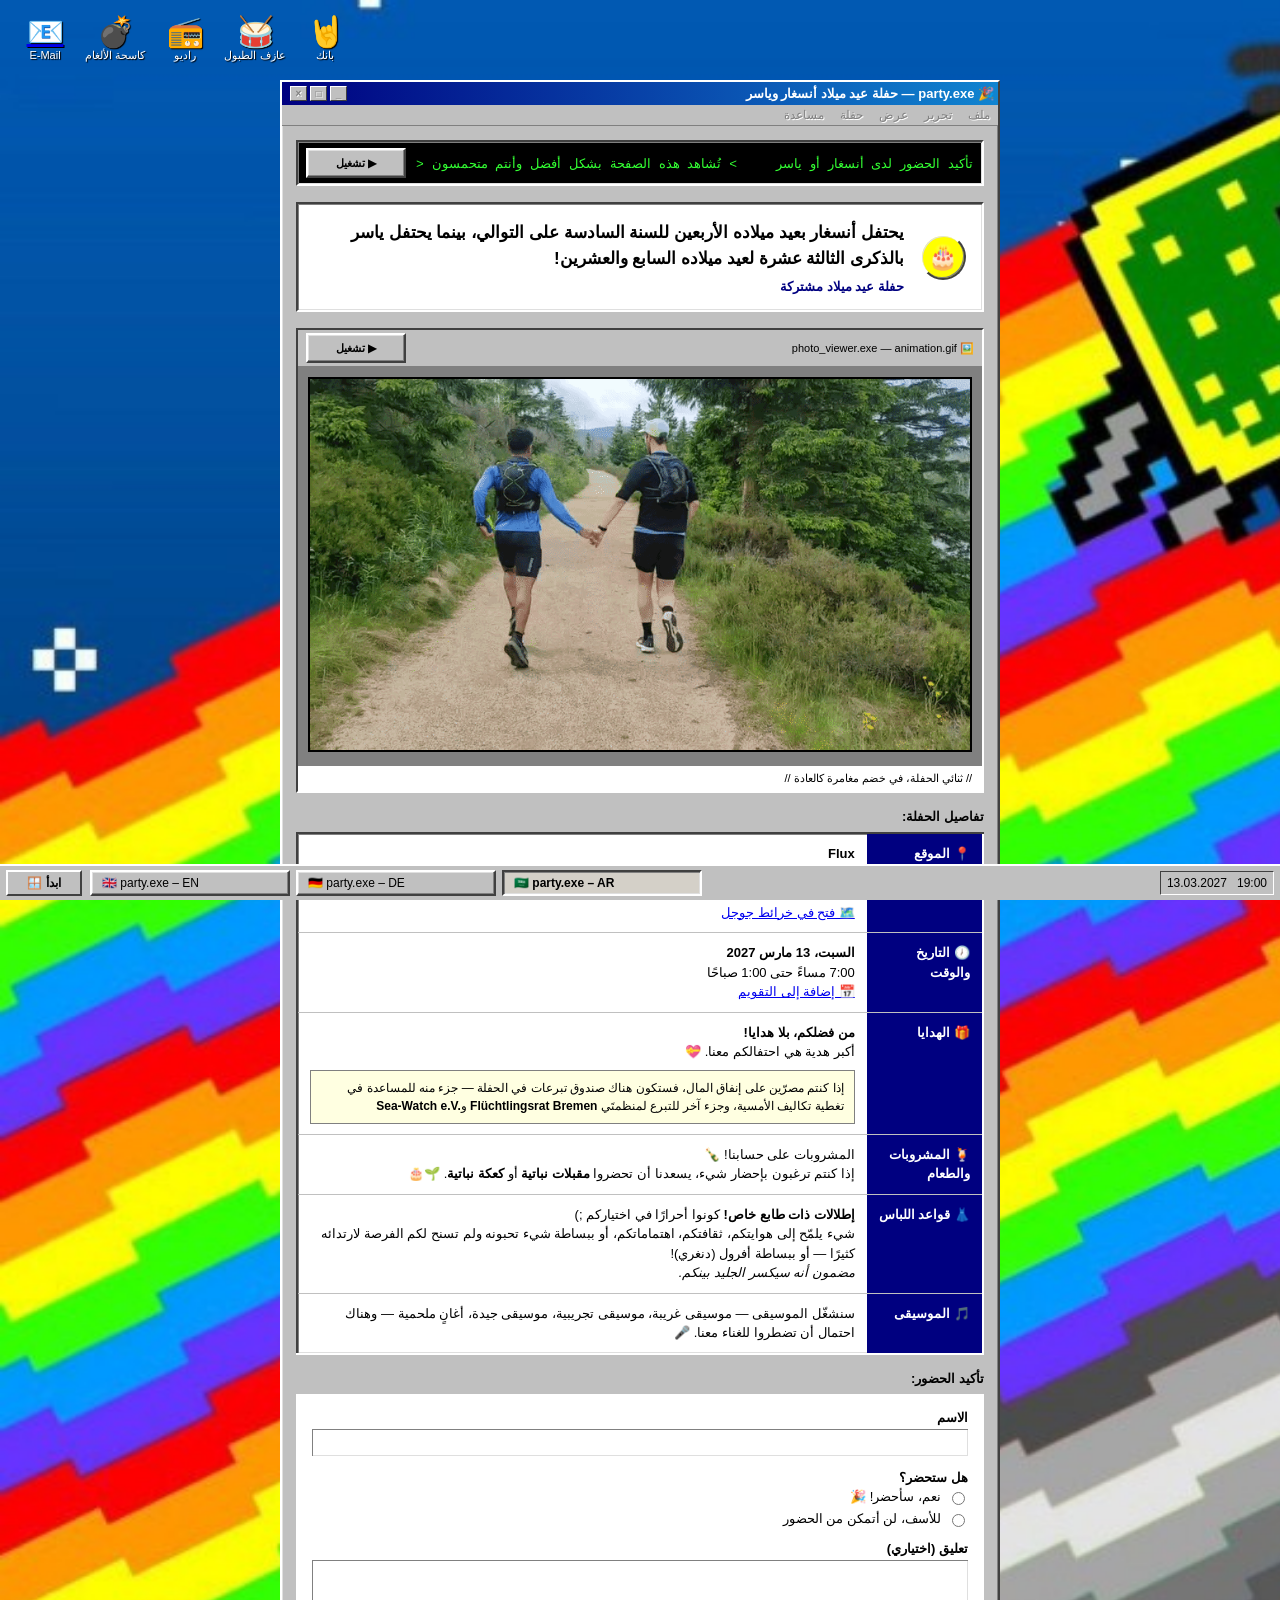
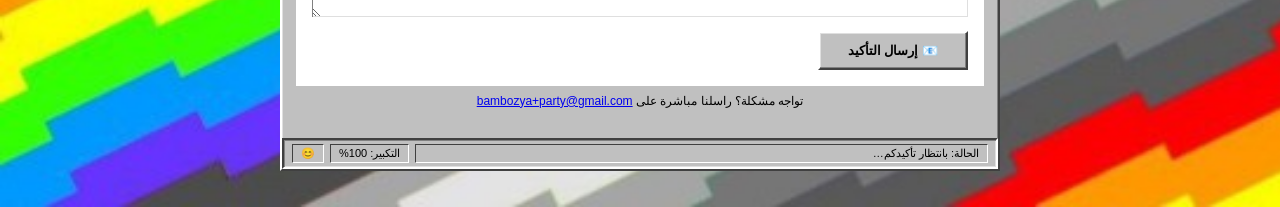
==== index-ar.html @ 3b57a897 "Add RSVP form wired to Formspree, replacing the plain mailto link Guests submit name, attending yes/" ====
<!DOCTYPE html>
<html lang="ar" dir="rtl">
<head>
<meta charset="UTF-8">
<meta name="viewport" content="width=device-width, initial-scale=1">
<meta name="robots" content="noindex, nofollow">
<title>party.exe &mdash; حفلة عيد ميلاد أنسغار وياسر المشتركة</title>
<link rel="stylesheet" href="party95.css">
</head>
<body>

<div class="desktop-icon desktop-icon-btn icon-email">
  <a class="glyph" href="mailto:bambozya+party@gmail.com?subject=%D8%AA%D8%A3%D9%83%D9%8A%D8%AF%20%D8%A7%D9%84%D8%AD%D8%B6%D9%88%D8%B1%3A%20%D8%AD%D9%81%D9%84%D8%A9%20%D8%B9%D9%8A%D8%AF%20%D9%85%D9%8A%D9%84%D8%A7%D8%AF%20%D8%A3%D9%86%D8%B3%D8%BA%D8%A7%D8%B1%20%D9%88%D9%8A%D8%A7%D8%B3%D8%B1">📧</a>E-Mail
</div>
<button type="button" class="desktop-icon desktop-icon-btn icon-radio" id="radioBtn" aria-haspopup="dialog" aria-expanded="false" aria-controls="radioPlayer">
  <span class="glyph" aria-hidden="true">📻</span>راديو
</button>
<button type="button" class="desktop-icon desktop-icon-btn icon-mines" id="minesweeperBtn" aria-haspopup="dialog" aria-expanded="false" aria-controls="minesweeperWindow">
  <span class="glyph" aria-hidden="true">💣</span>كاسحة الألغام
</button>
<button type="button" class="desktop-icon desktop-icon-btn icon-drummer" id="drummerBtn" aria-haspopup="dialog" aria-expanded="false" aria-controls="drummerPlayer">
  <span class="glyph" aria-hidden="true">🥁</span>عازف الطبول
</button>
<button type="button" class="desktop-icon desktop-icon-btn icon-punk" id="punkBtn" aria-haspopup="dialog" aria-expanded="false" aria-controls="punkPlayer">
  <span class="glyph" aria-hidden="true">🤘</span>بانك
</button>

<div class="window raised">

  <header>
    <div class="title-bar">
      <span>🎉 party.exe &mdash; حفلة عيد ميلاد أنسغار وياسر</span>
      <div class="title-bar-buttons" aria-hidden="true">
        <span>_</span><span>&#9633;</span><span>&times;</span>
      </div>
    </div>

    <div class="menu-bar" aria-hidden="true">
      <span>ملف</span>
      <span>تحرير</span>
      <span>عرض</span>
      <span>حفلة</span>
      <span>مساعدة</span>
    </div>

    <div class="window-body" style="padding-bottom:0;">
      <div class="ticker-box sunken">
        <div class="ticker-viewport">
          <div class="ticker-track" id="tickerTrack" aria-hidden="true">
            <span>&gt; أنتم مدعوون رسميًا إلى حفلة العام &nbsp;&nbsp;&nbsp; &gt; يرجى تأكيد الحضور لدى أنسغار أو ياسر &nbsp;&nbsp;&nbsp; &gt; تُشاهد هذه الصفحة بشكل أفضل وأنتم متحمسون_</span>
            <span>&gt; أنتم مدعوون رسميًا إلى حفلة العام &nbsp;&nbsp;&nbsp; &gt; يرجى تأكيد الحضور لدى أنسغار أو ياسر &nbsp;&nbsp;&nbsp; &gt; تُشاهد هذه الصفحة بشكل أفضل وأنتم متحمسون_</span>
          </div>
        </div>
        <button type="button" class="win95-btn raised" id="tickerToggle" aria-pressed="false" data-pause="⏸ إيقاف مؤقت" data-play="▶ تشغيل">▶ تشغيل</button>
      </div>
    </div>
  </header>

  <main id="main-content">
    <div class="window-body" style="padding-top:0;">

      <div class="message-box sunken">
        <div class="message-icon raised" aria-hidden="true">🎂</div>
        <div>
          <h1>
            يحتفل أنسغار بعيد ميلاده الأربعين للسنة <strong>السادسة</strong> على التوالي،
            بينما يحتفل ياسر بالذكرى الثالثة عشرة لعيد ميلاده السابع والعشرين!
          </h1>
          <h2 class="subtitle">حفلة عيد ميلاد مشتركة</h2>
        </div>
      </div>

      <div class="viewer sunken">
        <div class="viewer-toolbar">
          <span>🖼️ photo_viewer.exe &mdash; animation.gif</span>
          <button type="button" class="win95-btn raised" id="photoToggle" aria-pressed="false" data-pause="⏸ إيقاف مؤقت" data-play="▶ تشغيل">▶ تشغيل</button>
        </div>
        <div class="viewer-body">
          <img id="photoGif" src="animation.gif" alt="أنسغار وياسر يمسكان بأيدي بعضهما أثناء الجري في الطبيعة">
          <canvas id="photoCanvas" aria-hidden="true"></canvas>
        </div>
        <div class="photo-caption">// ثنائي الحفلة، في خضم مغامرة كالعادة //</div>
      </div>

      <div class="details-heading">تفاصيل الحفلة:</div>
      <table class="details sunken">
        <caption class="sr-only">الموقع، التاريخ والوقت، سياسة الهدايا، قواعد اللباس، والموسيقى لحفلة عيد الميلاد</caption>
        <tr>
          <th scope="row" class="label">📍 الموقع</th>
          <td width="100%">
            <strong>Flux</strong><br>
            Teerhof 20D<br>
            28199 Bremen-Neustadt<br>
            <a href="https://maps.app.goo.gl/wLFthMVjoVST4jvD7">🗺️ فتح في خرائط جوجل</a>
          </td>
        </tr>
        <tr>
          <th scope="row" class="label">🕖 التاريخ <br>والوقت</th>
          <td>
            <strong>السبت، 13 مارس 2027</strong><br>
            7:00 مساءً حتى 1:00 صباحًا<br>
            <a href="party-ar.ics">📅 إضافة إلى التقويم</a>
          </td>
        </tr>
        <tr>
          <th scope="row" class="label">🎁 الهدايا</th>
          <td>
            <span class="blink"><strong>من فضلكم، بلا هدايا!</strong></span><br>
            أكبر هدية هي احتفالكم معنا. 💝
            <div class="donation-note">
              إذا كنتم مصرّين على إنفاق المال، فستكون هناك صندوق تبرعات في الحفلة &mdash;
              جزء منه للمساعدة في تغطية تكاليف الأمسية، وجزء آخر للتبرع لمنظمتَي
              <bdi><strong>Flüchtlingsrat Bremen</strong></bdi> و<bdi><strong>Sea-Watch e.V.</strong></bdi>
            </div>
          </td>
        </tr>
        <tr>
          <th scope="row" class="label">🍹 المشروبات <br>والطعام</th>
          <td>
            المشروبات على حسابنا! 🍾<br>
            إذا كنتم ترغبون بإحضار شيء، يسعدنا أن تحضروا
            <strong>مقبلات نباتية</strong> أو <strong>كعكة نباتية</strong>. 🌱🎂
          </td>
        </tr>
        <tr>
          <th scope="row" class="label">👗 قواعد اللباس</th>
          <td>
            <strong>إطلالات ذات طابع خاص!</strong> كونوا أحرارًا في اختياركم ;)<br>
            شيء يلمّح إلى هوايتكم، ثقافتكم، اهتماماتكم، أو ببساطة شيء تحبونه
            ولم تسنح لكم الفرصة لارتدائه كثيرًا &mdash;
            أو ببساطة أفرول (دنغري)!<br>
            <em>مضمون أنه سيكسر الجليد بينكم.</em>
          </td>
        </tr>
        <tr>
          <th scope="row" class="label">🎵 الموسيقى</th>
          <td>
            سنشغّل الموسيقى &mdash; موسيقى غريبة، موسيقى تجريبية، موسيقى جيدة، أغانٍ ملحمية &mdash;
            وهناك احتمال أن تضطروا للغناء معنا. 🎤
          </td>
        </tr>
      </table>

      <div class="details-heading">تأكيد الحضور:</div>
      <form class="rsvp-form" id="rsvpForm" action="https://formspree.io/f/xgaeevay" method="POST">
        <input type="text" name="_gotcha" style="display:none" tabindex="-1" autocomplete="off">
        <input type="hidden" name="_subject" value="تأكيد حضور جديد — حفلة عيد ميلاد أنسغار وياسر">
        <input type="hidden" name="language" value="العربية">
        <label class="rsvp-field">
          <span>الاسم</span>
          <input type="text" name="name" class="sunken" required maxlength="100" autocomplete="name">
        </label>
        <fieldset class="rsvp-attending">
          <legend>هل ستحضر؟</legend>
          <label><input type="radio" name="attending" value="نعم، سأحضر!" required> نعم، سأحضر! 🎉</label>
          <label><input type="radio" name="attending" value="للأسف، لن أتمكن من الحضور"> للأسف، لن أتمكن من الحضور</label>
        </fieldset>
        <label class="rsvp-field">
          <span>تعليق (اختياري)</span>
          <textarea name="comment" class="sunken" rows="3" maxlength="500"></textarea>
        </label>
        <div class="rsvp-submit-row">
          <button type="submit" class="rsvp-btn" id="rsvpSubmit">📧 إرسال التأكيد</button>
          <div class="rsvp-status" id="rsvpStatus" role="status" aria-live="polite" data-sending="جارٍ الإرسال&hellip;" data-success="شكرًا، تم استلام تأكيدكم! 🎉" data-error="حدث خطأ ما &mdash; يرجى مراسلتنا مباشرة بدلاً من ذلك."></div>
        </div>
      </form>
      <div class="rsvp-fallback">تواجه مشكلة؟ راسلنا مباشرة على <a href="mailto:bambozya+party@gmail.com?subject=%D8%AA%D8%A3%D9%83%D9%8A%D8%AF%20%D8%A7%D9%84%D8%AD%D8%B6%D9%88%D8%B1%3A%20%D8%AD%D9%81%D9%84%D8%A9%20%D8%B9%D9%8A%D8%AF%20%D9%85%D9%8A%D9%84%D8%A7%D8%AF%20%D8%A3%D9%86%D8%B3%D8%BA%D8%A7%D8%B1%20%D9%88%D9%8A%D8%A7%D8%B3%D8%B1">bambozya+party@gmail.com</a></div>

    </div>
  </main>

  <footer>
    <div class="status-bar sunken" style="background:#c0c0c0;">
      <span class="grow">الحالة: بانتظار تأكيدكم&hellip;</span>
      <span>التكبير: 100%</span>
      <span>😊</span>
    </div>
  </footer>

</div>

<div class="taskbar">
  <div class="start-btn" aria-hidden="true">🪟 ابدأ</div>
  <nav class="taskbar-langs" aria-label="اللغة">
    <a class="task-btn raised" href="index.html">🇬🇧 party.exe &ndash; EN</a>
    <a class="task-btn raised" href="index-de.html">🇩🇪 party.exe &ndash; DE</a>
    <span class="task-btn sunken current" aria-current="page">🇸🇦 party.exe &ndash; AR</span>
  </nav>
  <div class="clock" aria-hidden="true">13.03.2027 &nbsp; 19:00</div>
</div>

<div class="window raised radio-player" id="radioPlayer" role="dialog" aria-label="مشغل راديو الحارة" hidden>
  <div class="title-bar">
    <span>📻 radio_player.exe &mdash; راديو الحارة</span>
    <div class="title-bar-buttons">
      <button type="button" class="title-bar-btn" id="radioCloseBtn" aria-label="إغلاق مشغل الراديو">&times;</button>
    </div>
  </div>
  <div class="window-body radio-player-body">
    <div class="radio-now-playing sunken" id="radioNowPlaying" data-live="راديو الحارة &mdash; بث مباشر من بيت لحم" data-buffering="جارٍ التحميل&hellip;" data-error="تعذّر الاتصال بالبث.">جارٍ الاتصال&hellip;</div>
    <div class="radio-controls">
      <button type="button" class="win95-btn raised" id="radioPlayToggle" aria-pressed="false" data-pause="⏸ إيقاف مؤقت" data-play="▶ تشغيل">▶ تشغيل</button>
      <a class="radio-source-link" href="https://radioalhara.net/" target="_blank" rel="noopener noreferrer">🔗 radioalhara.net</a>
    </div>
    <audio id="radioAudio" preload="none">
      <source src="https://stream.radioalhara.net/ra" type="audio/mpeg">
    </audio>
  </div>
</div>

<div class="window raised minesweeper-window" id="minesweeperWindow" role="dialog" aria-label="كاسحة الألغام" hidden>
  <div class="title-bar">
    <span>💣 minesweeper.exe</span>
    <div class="title-bar-buttons">
      <button type="button" class="title-bar-btn" id="minesweeperCloseBtn" aria-label="إغلاق كاسحة الألغام">&times;</button>
    </div>
  </div>
  <div class="window-body minesweeper-body">
    <div class="minesweeper-toolbar sunken">
      <span class="minesweeper-counter" id="minesweeperMineCount">010</span>
      <button type="button" class="minesweeper-face raised" id="minesweeperFace" aria-label="بدء لعبة جديدة">🙂</button>
      <span class="minesweeper-counter" id="minesweeperTimer">000</span>
    </div>
    <div class="minesweeper-grid sunken" id="minesweeperGrid" role="grid" aria-label="شبكة كاسحة الألغام"></div>
  </div>
</div>

<div class="window raised radio-player drummer-player" id="drummerPlayer" role="dialog" aria-label="مشغل Give the Drummer Some" hidden>
  <div class="title-bar">
    <span>🥁 drummer_player.exe &mdash; Give the Drummer Some</span>
    <div class="title-bar-buttons">
      <button type="button" class="title-bar-btn" id="drummerCloseBtn" aria-label="إغلاق مشغل Give the Drummer Some">&times;</button>
    </div>
  </div>
  <div class="window-body radio-player-body">
    <div class="radio-now-playing sunken" id="drummerNowPlaying" data-live="Give the Drummer Some &mdash; بث مباشر من WFMU" data-buffering="جارٍ التحميل&hellip;" data-error="تعذّر الاتصال بالبث.">جارٍ الاتصال&hellip;</div>
    <div class="radio-controls">
      <button type="button" class="win95-btn raised" id="drummerPlayToggle" aria-pressed="false" data-pause="⏸ إيقاف مؤقت" data-play="▶ تشغيل">▶ تشغيل</button>
      <a class="radio-source-link" href="https://wfmu.org/" target="_blank" rel="noopener noreferrer">🔗 wfmu.org</a>
    </div>
    <audio id="drummerAudio" preload="none">
      <source src="https://stream0.wfmu.org/drummer" type="audio/mpeg">
    </audio>
  </div>
</div>

<div class="window raised radio-player punk-player" id="punkPlayer" role="dialog" aria-label="مشغل REAL PUNK RADIO" hidden>
  <div class="title-bar">
    <span>🤘 punk_player.exe &mdash; REAL PUNK RADIO</span>
    <div class="title-bar-buttons">
      <button type="button" class="title-bar-btn" id="punkCloseBtn" aria-label="إغلاق مشغل REAL PUNK RADIO">&times;</button>
    </div>
  </div>
  <div class="window-body radio-player-body">
    <div class="radio-now-playing sunken" id="punkNowPlaying" data-live="REAL PUNK RADIO &mdash; بث مباشر" data-buffering="جارٍ التحميل&hellip;" data-error="تعذّر الاتصال بالبث.">جارٍ الاتصال&hellip;</div>
    <div class="radio-controls">
      <button type="button" class="win95-btn raised" id="punkPlayToggle" aria-pressed="false" data-pause="⏸ إيقاف مؤقت" data-play="▶ تشغيل">▶ تشغيل</button>
      <a class="radio-source-link" href="https://players.rcast.net/square/12664" target="_blank" rel="noopener noreferrer">🔗 rcast.net</a>
    </div>
    <audio id="punkAudio" preload="none">
      <source src="https://stream.rcast.net/12664" type="audio/mpeg">
    </audio>
  </div>
</div>

<script src="party95.js"></script>

</body>
</html>
---- party95.css ----
* {
  box-sizing: border-box;
}

html, body {
  min-height: 100%;
}

body {
  margin: 0;
  padding: 80px 0 0;
  font-family: Tahoma, Verdana, Geneva, sans-serif;
  color: #000;
  background-color: #008080;
  background-image: url("bg1.jpg");
  background-repeat: repeat;
  background-size: cover;
  min-height: 100vh;
  min-height: 100dvh;
  display: flex;
  flex-direction: column;
}

a {
  color: #0000ee;
}
a:visited {
  color: #551a8b;
}

.sr-only {
  position: absolute;
  width: 1px;
  height: 1px;
  padding: 0;
  margin: -1px;
  overflow: hidden;
  clip: rect(0, 0, 0, 0);
  white-space: nowrap;
  border: 0;
}

.desktop-icon {
  position: absolute;
  text-align: center;
  color: #fff;
  font-size: 11px;
  text-shadow: 1px 1px 1px #000;
  width: 70px;
}
.desktop-icon .glyph {
  font-size: 30px;
  display: block;
}

.icon-email { top: 10px; left: 10px; }
.icon-mines { top: 10px; left: 80px; }
.icon-radio { top: 10px; left: 150px; }
.icon-drummer { top: 10px; left: 220px; }
.icon-punk { top: 10px; left: 290px; }

.desktop-icon-btn {
  background: none;
  border: none;
  padding: 4px;
  margin: 0;
  cursor: pointer;
  font-family: inherit;
}
.desktop-icon-btn:focus-visible {
  outline: 2px dashed #fff;
  outline-offset: 2px;
}

/* ---- bevel utilities ----
   These simulate a fixed top-left light source, same as real Windows 95
   chrome in RTL locales, so they intentionally stay physical (not logical)
   and do not mirror with dir="rtl". */
.raised {
  border-top: 2px solid #ffffff;
  border-left: 2px solid #ffffff;
  border-right: 2px solid #404040;
  border-bottom: 2px solid #404040;
  box-shadow: inset -1px -1px 0 #808080, inset 1px 1px 0 #dfdfdf;
}
.sunken {
  border-top: 2px solid #404040;
  border-left: 2px solid #404040;
  border-right: 2px solid #ffffff;
  border-bottom: 2px solid #ffffff;
  box-shadow: inset 1px 1px 0 #808080, inset -1px -1px 0 #dfdfdf;
}

/* ---- window ---- */
.window {
  max-width: 720px;
  width: 100%;
  margin: 0 auto;
  background: #c0c0c0;
  position: relative;
}

.title-bar {
  background: linear-gradient(90deg, #000080 0%, #1084d0 100%);
  color: #fff;
  font-weight: bold;
  font-size: 13px;
  padding: 4px 4px 4px 8px;
  display: flex;
  align-items: center;
  justify-content: space-between;
}
.title-bar-buttons {
  display: flex;
  gap: 3px;
}
.title-bar-buttons span {
  width: 17px;
  height: 15px;
  background: #c0c0c0;
  color: #808080;
  text-shadow: 1px 1px 0 #fff;
  font-size: 10px;
  font-weight: bold;
  display: flex;
  align-items: center;
  justify-content: center;
  border-top: 1px solid #fff;
  border-left: 1px solid #fff;
  border-right: 1px solid #404040;
  border-bottom: 1px solid #404040;
  cursor: default;
}

.menu-bar {
  background: #c0c0c0;
  border-bottom: 1px solid #808080;
  padding: 3px 8px;
  display: flex;
  gap: 16px;
  font-size: 12px;
}
.menu-bar > span {
  color: #808080;
  text-shadow: 1px 1px 0 #ffffff;
  cursor: default;
}
.menu-bar span span {
  text-decoration: underline;
}

.window-body {
  padding: 14px;
}

/* ---- ticker ---- */
.ticker-box {
  background: #000;
  padding: 6px 8px;
  display: flex;
  align-items: center;
  gap: 10px;
  margin-bottom: 16px;
}
.ticker-viewport {
  flex: 1;
  overflow: hidden;
  direction: ltr;
}
.ticker-track {
  display: inline-flex;
  direction: ltr;
  white-space: nowrap;
  color: #33ff33;
  font-family: "Courier New", Courier, monospace;
  font-size: 13px;
  animation: ticker-scroll 22s linear infinite;
}
.ticker-track span {
  padding-right: 60px;
}
@keyframes ticker-scroll {
  from { transform: translateX(0); }
  to   { transform: translateX(-50%); }
}

[dir="rtl"] .ticker-track {
  animation-name: ticker-scroll-rtl;
}
@keyframes ticker-scroll-rtl {
  from { transform: translateX(-50%); }
  to   { transform: translateX(0); }
}
.win95-btn {
  flex-shrink: 0;
  background: #c0c0c0;
  color: #000;
  font-family: Tahoma, Verdana, sans-serif;
  font-weight: bold;
  font-size: 11px;
  width: 100px;
  height: 30px;
  padding: 4px 10px;
  cursor: pointer;
}
.win95-btn:active {
  border-top: 2px solid #404040;
  border-left: 2px solid #404040;
  border-right: 2px solid #ffffff;
  border-bottom: 2px solid #ffffff;
  box-shadow: inset 1px 1px 0 #808080, inset -1px -1px 0 #dfdfdf;
}

@media (prefers-reduced-motion: reduce) {
  .ticker-track {
    animation-play-state: paused;
  }
}

/* ---- message box headline ---- */
.message-box {
  display: flex;
  gap: 16px;
  align-items: center;
  background: #fff;
  padding: 16px;
  margin-bottom: 16px;
}
.message-icon {
  flex-shrink: 0;
  width: 46px;
  height: 46px;
  border-radius: 50%;
  background: #ffff00;
  display: flex;
  align-items: center;
  justify-content: center;
  font-size: 24px;
}
h1 {
  font-size: 17px;
  line-height: 1.5;
  margin: 0 0 8px 0;
}
h2.subtitle {
  font-size: 13px;
  font-weight: bold;
  color: #000080;
  margin: 0;
}
.blink {
  animation: blinker 1s step-start 5;
}
@keyframes blinker {
  50% { opacity: 0; }
}
@media (prefers-reduced-motion: reduce) {
  .blink { animation: none; }
}

/* ---- photo viewer ---- */
.viewer {
  background: #fff;
  margin-bottom: 16px;
}
.viewer-toolbar {
  background: #c0c0c0;
  border-bottom: 1px solid #808080;
  font-size: 11px;
  padding: 3px 8px;
  display: flex;
  align-items: center;
  justify-content: space-between;
  gap: 8px;
}
.viewer-body {
  padding: 10px;
  text-align: center;
  background: #808080;
}
.viewer-body img,
.viewer-body canvas {
  max-width: 100%;
  height: auto;
  display: inline-block;
  border: 2px solid #000;
}
.viewer-body canvas {
  display: none;
}
.photo-caption {
  font-size: 11px;
  padding: 6px 10px;
  background: #fff;
}

/* ---- details list ---- */
.details-heading {
  font-size: 13px;
  font-weight: bold;
  margin: 4px 0 8px 2px;
}
table.details {
  width: 100%;
  border-collapse: collapse;
  background: #fff;
  margin-bottom: 16px;
}
table.details th,
table.details td {
  text-align: start;
  vertical-align: top;
  padding: 10px 12px;
  font-size: 13px;
  line-height: 1.5;
  border-bottom: 1px solid #c0c0c0;
}
table.details th.label {
  background: #000080;
  color: #fff;
  width: 150px;
  white-space: nowrap;
  font-family: inherit;
}
.donation-note {
  margin-top: 8px;
  padding: 8px 10px;
  background: #ffffe1;
  border: 1px solid #808080;
  font-size: 12px;
}

.rsvp-wrap {
  text-align: center;
  margin-bottom: 4px;
}
.rsvp-btn {
  display: inline-block;
  background: #c0c0c0;
  color: #000;
  text-decoration: none;
  font-weight: bold;
  font-size: 13px;
  font-family: inherit;
  cursor: pointer;
  padding: 10px 28px;
  border-top: 2px solid #ffffff;
  border-left: 2px solid #ffffff;
  border-right: 2px solid #404040;
  border-bottom: 2px solid #404040;
  box-shadow: inset -1px -1px 0 #808080, inset 1px 1px 0 #dfdfdf;
}
.rsvp-btn:active {
  border-top: 2px solid #404040;
  border-left: 2px solid #404040;
  border-right: 2px solid #ffffff;
  border-bottom: 2px solid #ffffff;
  box-shadow: inset 1px 1px 0 #808080, inset -1px -1px 0 #dfdfdf;
}
.rsvp-btn:disabled {
  color: #808080;
  cursor: default;
}

/* ---- RSVP form ---- */
.rsvp-form {
  background: #fff;
  padding: 16px;
  margin-bottom: 16px;
  display: flex;
  flex-direction: column;
  gap: 14px;
}
.rsvp-field {
  display: flex;
  flex-direction: column;
  gap: 4px;
  font-size: 13px;
}
.rsvp-field > span {
  font-weight: bold;
}
.rsvp-field input[type="text"],
.rsvp-field textarea {
  font-family: inherit;
  font-size: 13px;
  padding: 6px 8px;
  border: none;
  background: #fff;
  resize: vertical;
}
.rsvp-attending {
  border: none;
  padding: 0;
  margin: 0;
  display: flex;
  flex-direction: column;
  gap: 6px;
  font-size: 13px;
}
.rsvp-attending legend {
  font-weight: bold;
  padding: 0;
  margin-bottom: 4px;
}
.rsvp-attending label {
  display: flex;
  align-items: center;
  gap: 6px;
  font-weight: normal;
  cursor: pointer;
}
.rsvp-submit-row {
  display: flex;
  align-items: center;
  gap: 14px;
  flex-wrap: wrap;
}
.rsvp-status {
  font-size: 12px;
  font-weight: bold;
  min-height: 16px;
}
.rsvp-status.success {
  color: #006400;
}
.rsvp-status.error {
  color: #cc0000;
}
.rsvp-fallback {
  font-size: 12px;
  text-align: center;
  margin: -8px 0 16px;
}

.status-bar {
  display: flex;
  gap: 6px;
  padding: 4px 8px;
  font-size: 11px;
}
.status-bar span {
  padding: 2px 8px;
  border-top: 1px solid #404040;
  border-left: 1px solid #404040;
  border-right: 1px solid #ffffff;
  border-bottom: 1px solid #ffffff;
}
.status-bar span.grow {
  flex: 1;
}

/* ---- radio player ---- */
.radio-player {
  position: fixed;
  z-index: 950;
  top: 90px;
  right: 16px;
  width: 260px;
  max-width: calc(100vw - 32px);
}
[dir="rtl"] .radio-player {
  right: auto;
  left: 16px;
}
.drummer-player {
  top: 260px;
}
.punk-player {
  top: 430px;
}
.radio-player[hidden] {
  display: none;
}
.radio-player .title-bar {
  cursor: move;
  touch-action: none;
  user-select: none;
}
.title-bar-btn {
  width: 17px;
  height: 15px;
  background: #c0c0c0;
  color: #000;
  font-family: inherit;
  font-size: 10px;
  font-weight: bold;
  padding: 0;
  cursor: pointer;
  border-top: 1px solid #fff;
  border-left: 1px solid #fff;
  border-right: 1px solid #404040;
  border-bottom: 1px solid #404040;
}
.title-bar-btn:active {
  border-top: 1px solid #404040;
  border-left: 1px solid #404040;
  border-right: 1px solid #fff;
  border-bottom: 1px solid #fff;
}
.radio-player-body {
  display: flex;
  flex-direction: column;
  gap: 10px;
  padding: 12px;
}
.radio-now-playing {
  background: #000;
  color: #33ff33;
  font-family: "Courier New", Courier, monospace;
  font-size: 11px;
  padding: 8px;
  min-height: 32px;
  overflow: hidden;
  white-space: nowrap;
  text-overflow: ellipsis;
}
.radio-controls {
  display: flex;
  align-items: center;
  justify-content: space-between;
  gap: 8px;
}
.radio-controls .win95-btn {
  width: auto;
  flex-shrink: 0;
}
.radio-source-link {
  font-size: 11px;
}

/* ---- minesweeper ---- */
.minesweeper-window {
  position: fixed;
  z-index: 950;
  top: 90px;
  left: 16px;
  width: 250px;
  max-width: calc(100vw - 32px);
}
[dir="rtl"] .minesweeper-window {
  left: auto;
  right: 16px;
}
.minesweeper-window[hidden] {
  display: none;
}
.minesweeper-window .title-bar {
  cursor: move;
  touch-action: none;
  user-select: none;
}
.minesweeper-body {
  display: flex;
  flex-direction: column;
  gap: 8px;
  padding: 10px;
  align-items: center;
}
.minesweeper-toolbar {
  width: 100%;
  display: flex;
  align-items: center;
  justify-content: space-between;
  padding: 4px 6px;
}
.minesweeper-counter {
  background: #000;
  color: #ff0000;
  font-family: "Courier New", Courier, monospace;
  font-weight: bold;
  font-size: 16px;
  letter-spacing: 2px;
  padding: 2px 6px;
  min-width: 38px;
  text-align: center;
}
.minesweeper-face {
  width: 26px;
  height: 26px;
  font-size: 15px;
  line-height: 1;
  display: flex;
  align-items: center;
  justify-content: center;
  background: #c0c0c0;
  cursor: pointer;
  padding: 0;
}
.minesweeper-face:active {
  border-top: 2px solid #404040;
  border-left: 2px solid #404040;
  border-right: 2px solid #ffffff;
  border-bottom: 2px solid #ffffff;
  box-shadow: inset 1px 1px 0 #808080, inset -1px -1px 0 #dfdfdf;
}
.minesweeper-grid {
  display: grid;
  grid-template-columns: repeat(9, 24px);
  grid-template-rows: repeat(9, 24px);
  background: #808080;
}
.ms-cell {
  width: 24px;
  height: 24px;
  padding: 0;
  margin: 0;
  font-size: 13px;
  font-weight: bold;
  font-family: Tahoma, Verdana, sans-serif;
  display: flex;
  align-items: center;
  justify-content: center;
  cursor: pointer;
  background: #c0c0c0;
  border-top: 2px solid #ffffff;
  border-left: 2px solid #ffffff;
  border-right: 2px solid #404040;
  border-bottom: 2px solid #404040;
  touch-action: none;
  -webkit-touch-callout: none;
  -webkit-user-select: none;
  user-select: none;
}
.ms-cell.revealed {
  cursor: default;
  border: 1px solid #808080;
  box-shadow: none;
}
.ms-cell.revealed.mine {
  background: #ff0000;
}
.ms-cell[data-n="1"] { color: #0000ff; }
.ms-cell[data-n="2"] { color: #008000; }
.ms-cell[data-n="3"] { color: #ff0000; }
.ms-cell[data-n="4"] { color: #000080; }
.ms-cell[data-n="5"] { color: #800000; }
.ms-cell[data-n="6"] { color: #008080; }
.ms-cell[data-n="7"] { color: #000000; }
.ms-cell[data-n="8"] { color: #808080; }

/* ---- taskbar ----
   Kept as a fixed, direction-independent strip (like a real OS taskbar)
   so the Start button, language tabs, and clock stay in the same
   physical order no matter which language page is showing. */
.taskbar {
  direction: ltr;
  margin-top: auto;
  background: #c0c0c0;
  border-top: 2px solid #ffffff;
  display: flex;
  align-items: center;
  gap: 8px;
  padding: 4px 6px;
  position: sticky;
  bottom: 0;
}
.start-btn {
  background: #c0c0c0;
  font-weight: bold;
  font-size: 12px;
  padding: 4px 10px;
  width: 76px;
  flex-shrink: 0;
  text-align: center;
  white-space: nowrap;
  border-top: 2px solid #ffffff;
  border-left: 2px solid #ffffff;
  border-right: 2px solid #404040;
  border-bottom: 2px solid #404040;
}
.taskbar-langs {
  display: flex;
  flex: 1;
  min-width: 0;
  gap: 6px;
}
.task-btn {
  display: block;
  background: #c0c0c0;
  color: #000;
  font-size: 12px;
  font-weight: normal;
  text-decoration: none;
  padding: 4px 10px;
  flex: 1;
  min-width: 0;
  max-width: 200px;
  white-space: nowrap;
  overflow: hidden;
  text-overflow: ellipsis;
  cursor: pointer;
}
.task-btn.sunken {
  background: #d4d0c8;
  font-weight: bold;
  cursor: default;
}
.clock {
  margin-inline-start: auto;
  background: #c0c0c0;
  font-size: 12px;
  padding: 4px 6px;
  white-space: nowrap;
  flex-shrink: 0;
  border-top: 1px solid #404040;
  border-left: 1px solid #404040;
  border-right: 1px solid #ffffff;
  border-bottom: 1px solid #ffffff;
}
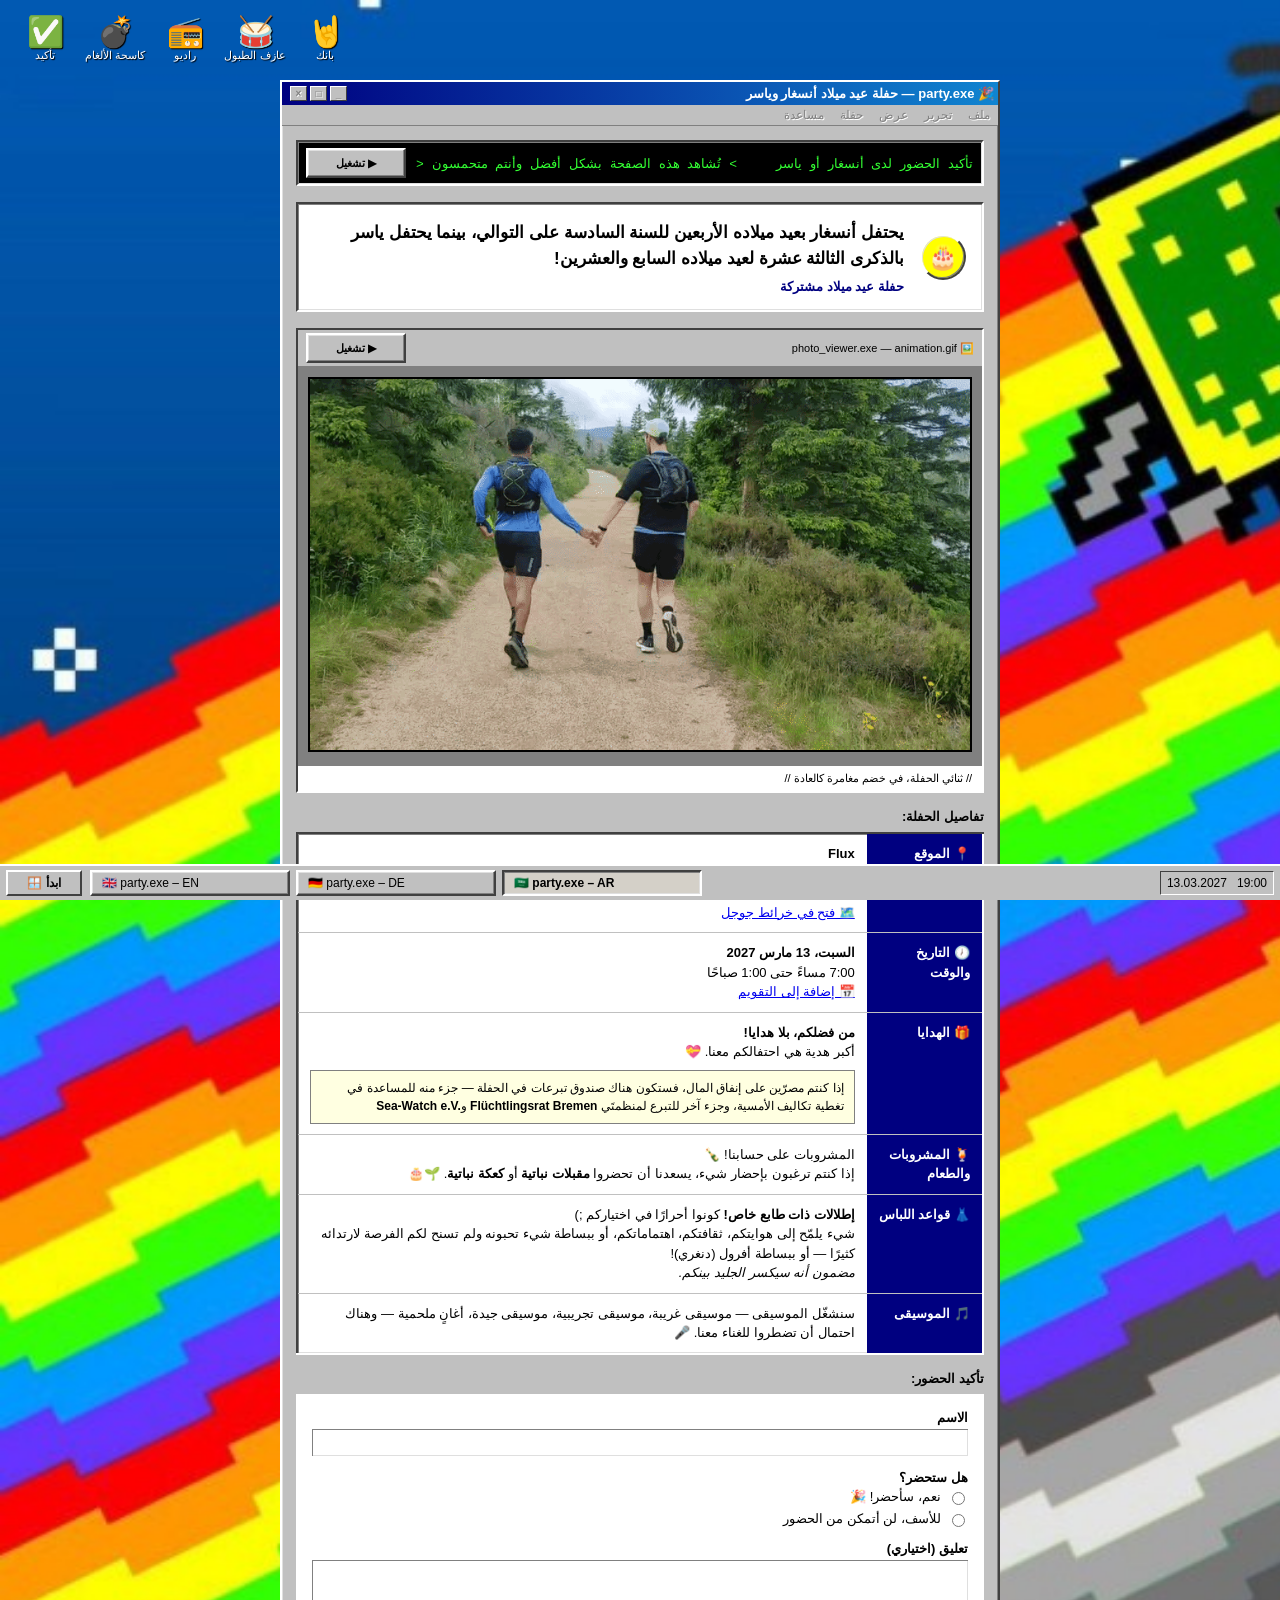
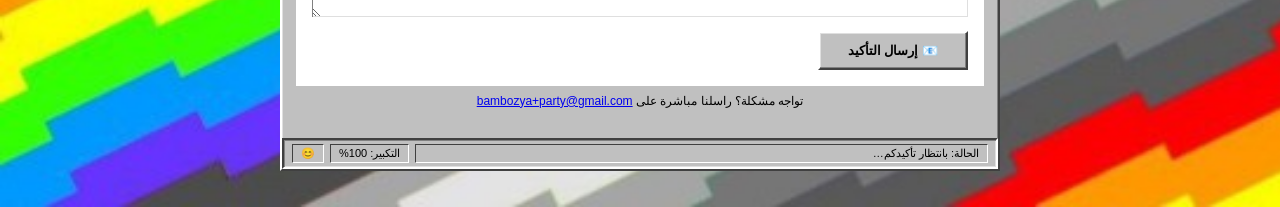
==== commit 07eb6d4c: "Turn the Email desktop icon into an RSVP icon that scrolls to the form The mailto icon is repurposed" ====
--- a/index-ar.html
+++ b/index-ar.html
@@ -9,9 +9,9 @@
 </head>
 <body>
 
-<div class="desktop-icon desktop-icon-btn icon-email">
-  <a class="glyph" href="mailto:bambozya+party@gmail.com?subject=%D8%AA%D8%A3%D9%83%D9%8A%D8%AF%20%D8%A7%D9%84%D8%AD%D8%B6%D9%88%D8%B1%3A%20%D8%AD%D9%81%D9%84%D8%A9%20%D8%B9%D9%8A%D8%AF%20%D9%85%D9%8A%D9%84%D8%A7%D8%AF%20%D8%A3%D9%86%D8%B3%D8%BA%D8%A7%D8%B1%20%D9%88%D9%8A%D8%A7%D8%B3%D8%B1">📧</a>E-Mail
-</div>
+<button type="button" class="desktop-icon desktop-icon-btn icon-rsvp" id="rsvpIconBtn">
+  <span class="glyph" aria-hidden="true">✅</span>تأكيد
+</button>
 <button type="button" class="desktop-icon desktop-icon-btn icon-radio" id="radioBtn" aria-haspopup="dialog" aria-expanded="false" aria-controls="radioPlayer">
   <span class="glyph" aria-hidden="true">📻</span>راديو
 </button>
--- a/party95.css
+++ b/party95.css
@@ -53,7 +53,7 @@
   display: block;
 }
 
-.icon-email { top: 10px; left: 10px; }
+.icon-rsvp { top: 10px; left: 10px; }
 .icon-mines { top: 10px; left: 80px; }
 .icon-radio { top: 10px; left: 150px; }
 .icon-drummer { top: 10px; left: 220px; }
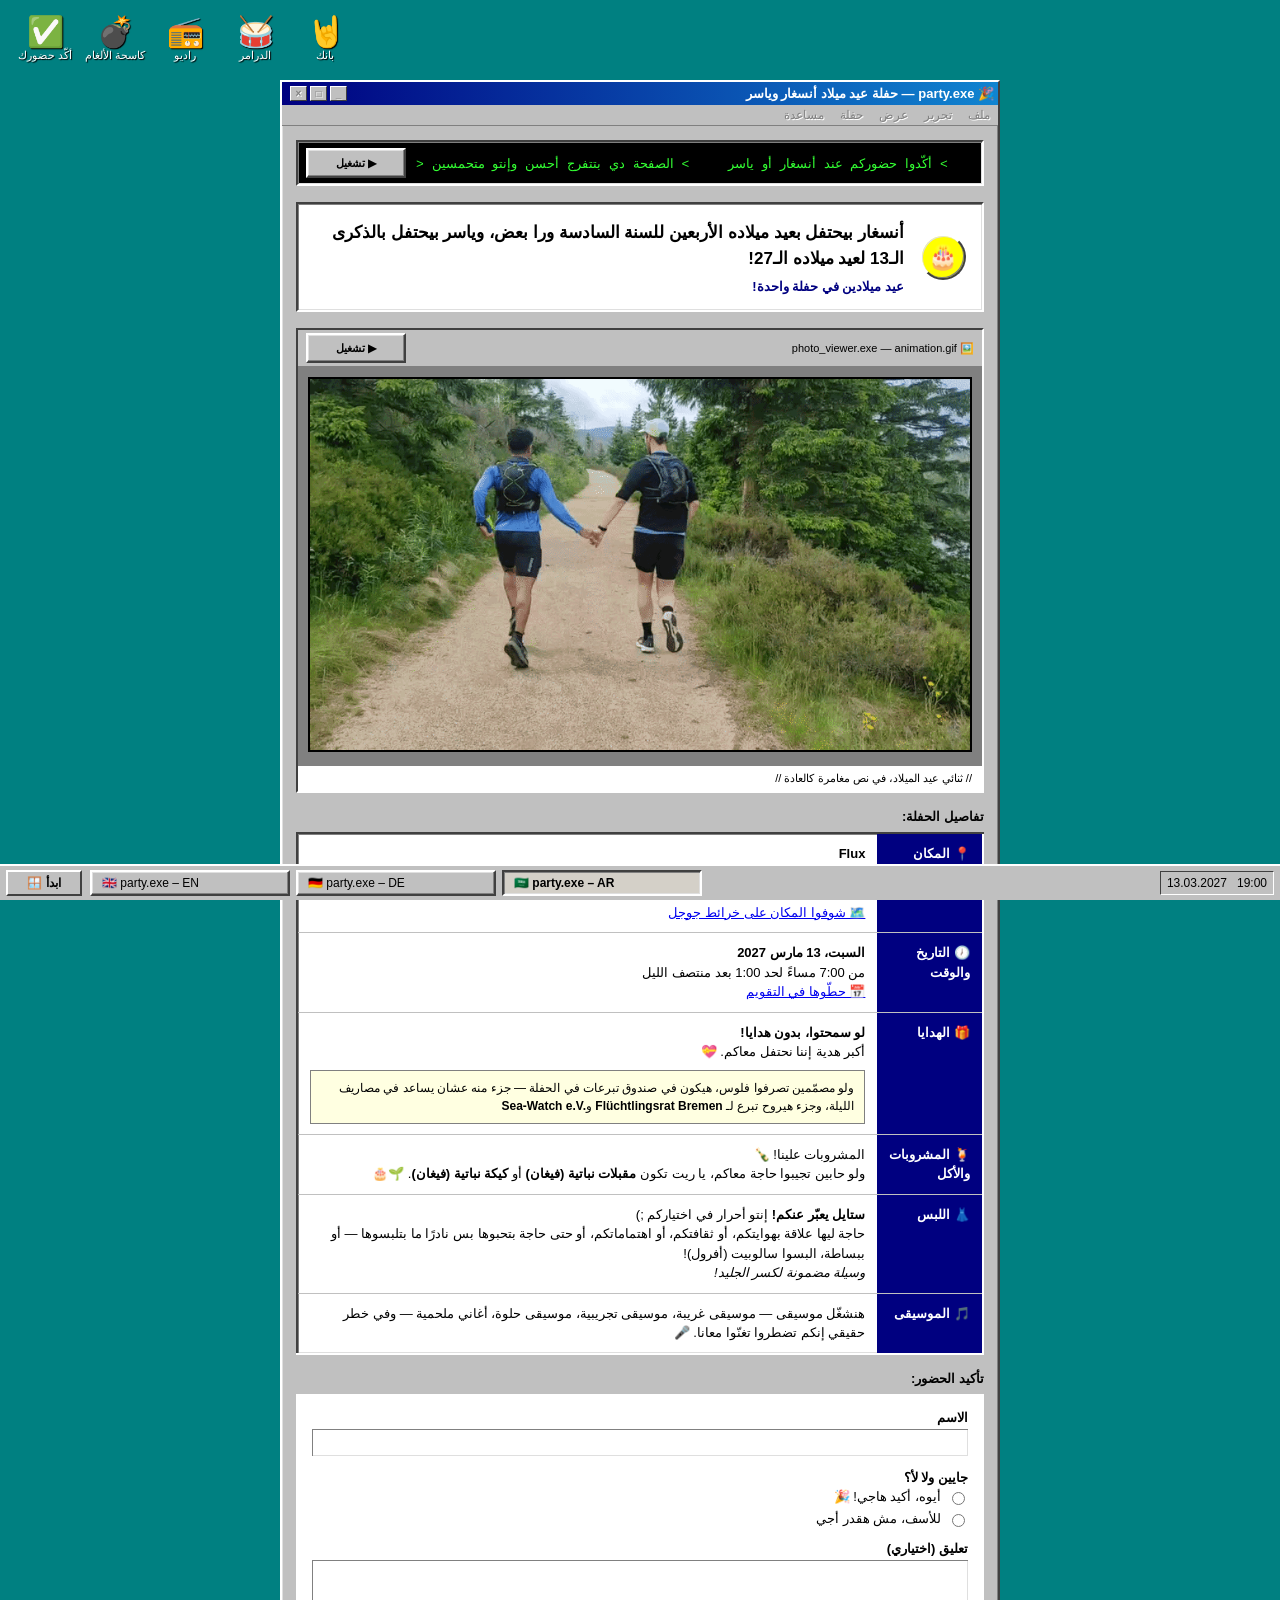
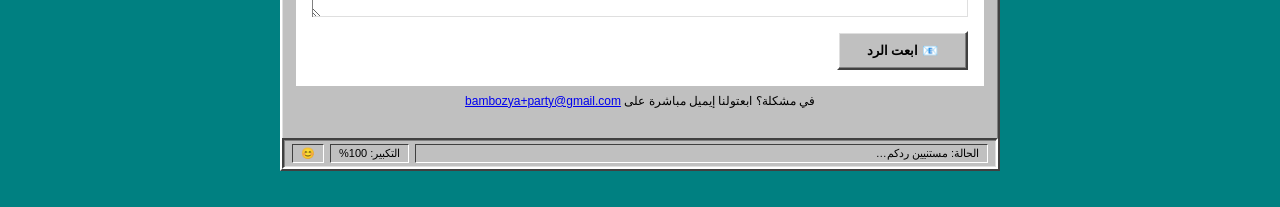
==== commit c7bf119d: "Rewrite Arabic page in Egyptian-based white dialect Replaces the formal fusha copy with natural coll" ====
--- a/index-ar.html
+++ b/index-ar.html
@@ -1,269 +1,300 @@
 <!DOCTYPE html>
 <html lang="ar" dir="rtl">
+
 <head>
-<meta charset="UTF-8">
-<meta name="viewport" content="width=device-width, initial-scale=1">
-<meta name="robots" content="noindex, nofollow">
-<title>party.exe &mdash; حفلة عيد ميلاد أنسغار وياسر المشتركة</title>
-<link rel="stylesheet" href="party95.css">
+  <meta charset="UTF-8">
+  <meta name="viewport" content="width=device-width, initial-scale=1">
+  <meta name="robots" content="noindex, nofollow">
+  <title>party.exe &mdash; حفلة عيد ميلاد أنسغار وياسر (عيد ميلادين في حفلة واحدة!)</title>
+  <link rel="icon" type="image/svg+xml" href="favicon.svg">
+  <link rel="icon" type="image/png" sizes="32x32" href="favicon-32.png">
+  <link rel="apple-touch-icon" href="apple-touch-icon.png">
+  <link rel="stylesheet" href="party95.css">
 </head>
+
 <body>
 
-<button type="button" class="desktop-icon desktop-icon-btn icon-rsvp" id="rsvpIconBtn">
-  <span class="glyph" aria-hidden="true">✅</span>تأكيد
-</button>
-<button type="button" class="desktop-icon desktop-icon-btn icon-radio" id="radioBtn" aria-haspopup="dialog" aria-expanded="false" aria-controls="radioPlayer">
-  <span class="glyph" aria-hidden="true">📻</span>راديو
-</button>
-<button type="button" class="desktop-icon desktop-icon-btn icon-mines" id="minesweeperBtn" aria-haspopup="dialog" aria-expanded="false" aria-controls="minesweeperWindow">
-  <span class="glyph" aria-hidden="true">💣</span>كاسحة الألغام
-</button>
-<button type="button" class="desktop-icon desktop-icon-btn icon-drummer" id="drummerBtn" aria-haspopup="dialog" aria-expanded="false" aria-controls="drummerPlayer">
-  <span class="glyph" aria-hidden="true">🥁</span>عازف الطبول
-</button>
-<button type="button" class="desktop-icon desktop-icon-btn icon-punk" id="punkBtn" aria-haspopup="dialog" aria-expanded="false" aria-controls="punkPlayer">
-  <span class="glyph" aria-hidden="true">🤘</span>بانك
-</button>
-
-<div class="window raised">
-
-  <header>
+  <button type="button" class="desktop-icon desktop-icon-btn icon-rsvp" id="rsvpIconBtn">
+    <span class="glyph" aria-hidden="true">✅</span>أكّد حضورك
+  </button>
+  <button type="button" class="desktop-icon desktop-icon-btn icon-radio" id="radioBtn" aria-haspopup="dialog"
+    aria-expanded="false" aria-controls="radioPlayer">
+    <span class="glyph" aria-hidden="true">📻</span>راديو
+  </button>
+  <button type="button" class="desktop-icon desktop-icon-btn icon-mines" id="minesweeperBtn" aria-haspopup="dialog"
+    aria-expanded="false" aria-controls="minesweeperWindow">
+    <span class="glyph" aria-hidden="true">💣</span>كاسحة الألغام
+  </button>
+  <button type="button" class="desktop-icon desktop-icon-btn icon-drummer" id="drummerBtn" aria-haspopup="dialog"
+    aria-expanded="false" aria-controls="drummerPlayer">
+    <span class="glyph" aria-hidden="true">🥁</span>الدرامر
+  </button>
+  <button type="button" class="desktop-icon desktop-icon-btn icon-punk" id="punkBtn" aria-haspopup="dialog"
+    aria-expanded="false" aria-controls="punkPlayer">
+    <span class="glyph" aria-hidden="true">🤘</span>بانك
+  </button>
+
+  <div class="window raised">
+
+    <header>
+      <div class="title-bar">
+        <span>🎉 party.exe &mdash; حفلة عيد ميلاد أنسغار وياسر</span>
+        <div class="title-bar-buttons" aria-hidden="true">
+          <span>_</span><span>&#9633;</span><span>&times;</span>
+        </div>
+      </div>
+
+      <div class="menu-bar" aria-hidden="true">
+        <span>ملف</span>
+        <span>تحرير</span>
+        <span>عرض</span>
+        <span>حفلة</span>
+        <span>مساعدة</span>
+      </div>
+
+      <div class="window-body" style="padding-bottom:0;">
+        <div class="ticker-box sunken">
+          <div class="ticker-viewport">
+            <div class="ticker-track" id="tickerTrack" aria-hidden="true">
+              <span>&gt; إنتو مدعوين رسمي لحفلة السنة &nbsp;&nbsp;&nbsp; &gt; أكّدوا حضوركم عند أنسغار أو ياسر &nbsp;&nbsp;&nbsp; &gt; الصفحة دي بتتفرج أحسن وإنتو متحمسين_</span>
+              <span>&gt; إنتو مدعوين رسمي لحفلة السنة &nbsp;&nbsp;&nbsp; &gt; أكّدوا حضوركم عند أنسغار أو ياسر &nbsp;&nbsp;&nbsp; &gt; الصفحة دي بتتفرج أحسن وإنتو متحمسين_</span>
+            </div>
+          </div>
+          <button type="button" class="win95-btn raised" id="tickerToggle" aria-pressed="false"
+            data-pause="⏸ إيقاف مؤقت" data-play="▶ تشغيل">▶ تشغيل</button>
+        </div>
+      </div>
+    </header>
+
+    <main id="main-content">
+      <div class="window-body" style="padding-top:0;">
+
+        <div class="message-box sunken">
+          <div class="message-icon raised" aria-hidden="true">🎂</div>
+          <div>
+            <h1>
+              أنسغار بيحتفل بعيد ميلاده الأربعين للسنة <strong>السادسة</strong> ورا بعض،
+              وياسر بيحتفل بالذكرى الـ13 لعيد ميلاده الـ27!
+            </h1>
+            <h2 class="subtitle">عيد ميلادين في حفلة واحدة!</h2>
+          </div>
+        </div>
+
+        <div class="viewer sunken">
+          <div class="viewer-toolbar">
+            <span>🖼️ photo_viewer.exe &mdash; animation.gif</span>
+            <button type="button" class="win95-btn raised" id="photoToggle" aria-pressed="false"
+              data-pause="⏸ إيقاف مؤقت" data-play="▶ تشغيل">▶ تشغيل</button>
+          </div>
+          <div class="viewer-body">
+            <img id="photoGif" src="animation.gif" alt="أنسغار وياسر ماسكين إيدين بعض وهما بيجروا في الطبيعة">
+            <canvas id="photoCanvas" aria-hidden="true"></canvas>
+          </div>
+          <div class="photo-caption">// ثنائي عيد الميلاد، في نص مغامرة كالعادة //</div>
+        </div>
+
+        <div class="details-heading">تفاصيل الحفلة:</div>
+        <table class="details sunken">
+          <caption class="sr-only">المكان، التاريخ والوقت، الهدايا، اللبس، والموسيقى لحفلة عيد الميلاد</caption>
+          <tr>
+            <th scope="row" class="label">📍 المكان</th>
+            <td width="100%">
+              <strong>Flux</strong><br>
+              Teerhof 20D<br>
+              28199 Bremen-Neustadt<br>
+              <a href="https://maps.app.goo.gl/wLFthMVjoVST4jvD7">🗺️ شوفوا المكان على خرائط جوجل</a>
+            </td>
+          </tr>
+          <tr>
+            <th scope="row" class="label">🕖 التاريخ <br>والوقت</th>
+            <td>
+              <strong>السبت، 13 مارس 2027</strong><br>
+              من 7:00 مساءً لحد 1:00 بعد منتصف الليل<br>
+              <a href="party-ar.ics">📅 حطّوها في التقويم</a>
+            </td>
+          </tr>
+          <tr>
+            <th scope="row" class="label">🎁 الهدايا</th>
+            <td>
+              <span class="blink"><strong>لو سمحتوا، بدون هدايا!</strong></span><br>
+              أكبر هدية إننا نحتفل معاكم. 💝
+              <div class="donation-note">
+                ولو مصمّمين تصرفوا فلوس، هيكون في صندوق تبرعات في الحفلة &mdash;
+                جزء منه عشان يساعد في مصاريف الليلة، وجزء هيروح تبرع لـ
+                <bdi><strong>Flüchtlingsrat Bremen</strong></bdi> و<bdi><strong>Sea-Watch e.V.</strong></bdi>
+              </div>
+            </td>
+          </tr>
+          <tr>
+            <th scope="row" class="label">🍹 المشروبات <br>والأكل</th>
+            <td>
+              المشروبات علينا! 🍾<br>
+              ولو حابين تجيبوا حاجة معاكم، يا ريت تكون
+              <strong>مقبلات نباتية (فيغان)</strong> أو <strong>كيكة نباتية (فيغان)</strong>. 🌱🎂
+            </td>
+          </tr>
+          <tr>
+            <th scope="row" class="label">👗 اللبس</th>
+            <td>
+              <strong>ستايل يعبّر عنكم!</strong> إنتو أحرار في اختياركم ;)<br>
+              حاجة ليها علاقة بهوايتكم، أو ثقافتكم، أو اهتماماتكم، أو حتى حاجة بتحبوها
+              بس نادرًا ما بتلبسوها &mdash; أو ببساطة، البسوا سالوبيت (أفرول)!<br>
+              <em>وسيلة مضمونة لكسر الجليد!</em>
+            </td>
+          </tr>
+          <tr>
+            <th scope="row" class="label">🎵 الموسيقى</th>
+            <td>
+              هنشغّل موسيقى &mdash; موسيقى غريبة، موسيقى تجريبية، موسيقى حلوة، أغاني ملحمية &mdash;
+              وفي خطر حقيقي إنكم تضطروا تغنّوا معانا. 🎤
+            </td>
+          </tr>
+        </table>
+
+        <div class="details-heading">تأكيد الحضور:</div>
+        <form class="rsvp-form" id="rsvpForm" action="https://api.web3forms.com/submit" method="POST">
+          <input type="hidden" name="access_key" value="72ad0d49-9d88-45b7-9a9a-fc2d61bc0833">
+          <input type="checkbox" name="botcheck" style="display:none" tabindex="-1" autocomplete="off">
+          <input type="hidden" name="subject" value="New RSVP — Ansgar &amp; Yasser's Birthday Bash">
+          <input type="hidden" name="language" value="العربية">
+          <label class="rsvp-field">
+            <span>الاسم</span>
+            <input type="text" name="name" class="sunken" required maxlength="100" autocomplete="name">
+          </label>
+          <fieldset class="rsvp-attending">
+            <legend>جايين ولا لأ؟</legend>
+            <label><input type="radio" name="attending" value="Yes" required> أيوه، أكيد هاجي! 🎉</label>
+            <label><input type="radio" name="attending" value="No"> للأسف، مش هقدر أجي</label>
+          </fieldset>
+          <label class="rsvp-field">
+            <span>تعليق (اختياري)</span>
+            <textarea name="comment" class="sunken" rows="3" maxlength="500"></textarea>
+          </label>
+          <div class="rsvp-submit-row">
+            <button type="submit" class="rsvp-btn" id="rsvpSubmit">📧 ابعت الرد</button>
+            <div class="rsvp-status" id="rsvpStatus" role="status" aria-live="polite"
+              data-sending="بيتبعت&hellip;" data-success="شكرًا، وصلنا ردكم! 🎉"
+              data-error="حصل خطأ &mdash; جرّبوا تبعتولنا إيميل مباشرة."></div>
+          </div>
+        </form>
+        <div class="rsvp-fallback">في مشكلة؟ ابعتولنا إيميل مباشرة على <a
+            href="mailto:bambozya+party@gmail.com?subject=%D8%AA%D8%A3%D9%83%D9%8A%D8%AF%20%D8%A7%D9%84%D8%AD%D8%B6%D9%88%D8%B1%3A%20%D8%AD%D9%81%D9%84%D8%A9%20%D8%B9%D9%8A%D8%AF%20%D9%85%D9%8A%D9%84%D8%A7%D8%AF%20%D8%A3%D9%86%D8%B3%D8%BA%D8%A7%D8%B1%20%D9%88%D9%8A%D8%A7%D8%B3%D8%B1">bambozya+party@gmail.com</a>
+        </div>
+
+      </div>
+    </main>
+
+    <footer>
+      <div class="status-bar sunken" style="background:#c0c0c0;">
+        <span class="grow">الحالة: مستنيين ردكم&hellip;</span>
+        <span>التكبير: 100%</span>
+        <span>😊</span>
+      </div>
+    </footer>
+
+  </div>
+
+  <div class="taskbar">
+    <div class="start-btn" aria-hidden="true">🪟 ابدأ</div>
+    <nav class="taskbar-langs" aria-label="اللغة">
+      <a class="task-btn raised" href="index.html">🇬🇧 party.exe &ndash; EN</a>
+      <a class="task-btn raised" href="index-de.html">🇩🇪 party.exe &ndash; DE</a>
+      <span class="task-btn sunken current" aria-current="page">🇸🇦 party.exe &ndash; AR</span>
+    </nav>
+    <div class="clock" aria-hidden="true">13.03.2027 &nbsp; 19:00</div>
+  </div>
+
+  <div class="window raised radio-player" id="radioPlayer" role="dialog" aria-label="مشغل راديو الحارة" hidden>
     <div class="title-bar">
-      <span>🎉 party.exe &mdash; حفلة عيد ميلاد أنسغار وياسر</span>
-      <div class="title-bar-buttons" aria-hidden="true">
-        <span>_</span><span>&#9633;</span><span>&times;</span>
-      </div>
-    </div>
-
-    <div class="menu-bar" aria-hidden="true">
-      <span>ملف</span>
-      <span>تحرير</span>
-      <span>عرض</span>
-      <span>حفلة</span>
-      <span>مساعدة</span>
-    </div>
-
-    <div class="window-body" style="padding-bottom:0;">
-      <div class="ticker-box sunken">
-        <div class="ticker-viewport">
-          <div class="ticker-track" id="tickerTrack" aria-hidden="true">
-            <span>&gt; أنتم مدعوون رسميًا إلى حفلة العام &nbsp;&nbsp;&nbsp; &gt; يرجى تأكيد الحضور لدى أنسغار أو ياسر &nbsp;&nbsp;&nbsp; &gt; تُشاهد هذه الصفحة بشكل أفضل وأنتم متحمسون_</span>
-            <span>&gt; أنتم مدعوون رسميًا إلى حفلة العام &nbsp;&nbsp;&nbsp; &gt; يرجى تأكيد الحضور لدى أنسغار أو ياسر &nbsp;&nbsp;&nbsp; &gt; تُشاهد هذه الصفحة بشكل أفضل وأنتم متحمسون_</span>
-          </div>
-        </div>
-        <button type="button" class="win95-btn raised" id="tickerToggle" aria-pressed="false" data-pause="⏸ إيقاف مؤقت" data-play="▶ تشغيل">▶ تشغيل</button>
-      </div>
-    </div>
-  </header>
-
-  <main id="main-content">
-    <div class="window-body" style="padding-top:0;">
-
-      <div class="message-box sunken">
-        <div class="message-icon raised" aria-hidden="true">🎂</div>
-        <div>
-          <h1>
-            يحتفل أنسغار بعيد ميلاده الأربعين للسنة <strong>السادسة</strong> على التوالي،
-            بينما يحتفل ياسر بالذكرى الثالثة عشرة لعيد ميلاده السابع والعشرين!
-          </h1>
-          <h2 class="subtitle">حفلة عيد ميلاد مشتركة</h2>
-        </div>
-      </div>
-
-      <div class="viewer sunken">
-        <div class="viewer-toolbar">
-          <span>🖼️ photo_viewer.exe &mdash; animation.gif</span>
-          <button type="button" class="win95-btn raised" id="photoToggle" aria-pressed="false" data-pause="⏸ إيقاف مؤقت" data-play="▶ تشغيل">▶ تشغيل</button>
-        </div>
-        <div class="viewer-body">
-          <img id="photoGif" src="animation.gif" alt="أنسغار وياسر يمسكان بأيدي بعضهما أثناء الجري في الطبيعة">
-          <canvas id="photoCanvas" aria-hidden="true"></canvas>
-        </div>
-        <div class="photo-caption">// ثنائي الحفلة، في خضم مغامرة كالعادة //</div>
-      </div>
-
-      <div class="details-heading">تفاصيل الحفلة:</div>
-      <table class="details sunken">
-        <caption class="sr-only">الموقع، التاريخ والوقت، سياسة الهدايا، قواعد اللباس، والموسيقى لحفلة عيد الميلاد</caption>
-        <tr>
-          <th scope="row" class="label">📍 الموقع</th>
-          <td width="100%">
-            <strong>Flux</strong><br>
-            Teerhof 20D<br>
-            28199 Bremen-Neustadt<br>
-            <a href="https://maps.app.goo.gl/wLFthMVjoVST4jvD7">🗺️ فتح في خرائط جوجل</a>
-          </td>
-        </tr>
-        <tr>
-          <th scope="row" class="label">🕖 التاريخ <br>والوقت</th>
-          <td>
-            <strong>السبت، 13 مارس 2027</strong><br>
-            7:00 مساءً حتى 1:00 صباحًا<br>
-            <a href="party-ar.ics">📅 إضافة إلى التقويم</a>
-          </td>
-        </tr>
-        <tr>
-          <th scope="row" class="label">🎁 الهدايا</th>
-          <td>
-            <span class="blink"><strong>من فضلكم، بلا هدايا!</strong></span><br>
-            أكبر هدية هي احتفالكم معنا. 💝
-            <div class="donation-note">
-              إذا كنتم مصرّين على إنفاق المال، فستكون هناك صندوق تبرعات في الحفلة &mdash;
-              جزء منه للمساعدة في تغطية تكاليف الأمسية، وجزء آخر للتبرع لمنظمتَي
-              <bdi><strong>Flüchtlingsrat Bremen</strong></bdi> و<bdi><strong>Sea-Watch e.V.</strong></bdi>
-            </div>
-          </td>
-        </tr>
-        <tr>
-          <th scope="row" class="label">🍹 المشروبات <br>والطعام</th>
-          <td>
-            المشروبات على حسابنا! 🍾<br>
-            إذا كنتم ترغبون بإحضار شيء، يسعدنا أن تحضروا
-            <strong>مقبلات نباتية</strong> أو <strong>كعكة نباتية</strong>. 🌱🎂
-          </td>
-        </tr>
-        <tr>
-          <th scope="row" class="label">👗 قواعد اللباس</th>
-          <td>
-            <strong>إطلالات ذات طابع خاص!</strong> كونوا أحرارًا في اختياركم ;)<br>
-            شيء يلمّح إلى هوايتكم، ثقافتكم، اهتماماتكم، أو ببساطة شيء تحبونه
-            ولم تسنح لكم الفرصة لارتدائه كثيرًا &mdash;
-            أو ببساطة أفرول (دنغري)!<br>
-            <em>مضمون أنه سيكسر الجليد بينكم.</em>
-          </td>
-        </tr>
-        <tr>
-          <th scope="row" class="label">🎵 الموسيقى</th>
-          <td>
-            سنشغّل الموسيقى &mdash; موسيقى غريبة، موسيقى تجريبية، موسيقى جيدة، أغانٍ ملحمية &mdash;
-            وهناك احتمال أن تضطروا للغناء معنا. 🎤
-          </td>
-        </tr>
-      </table>
-
-      <div class="details-heading">تأكيد الحضور:</div>
-      <form class="rsvp-form" id="rsvpForm" action="https://formspree.io/f/xgaeevay" method="POST">
-        <input type="text" name="_gotcha" style="display:none" tabindex="-1" autocomplete="off">
-        <input type="hidden" name="_subject" value="تأكيد حضور جديد — حفلة عيد ميلاد أنسغار وياسر">
-        <input type="hidden" name="language" value="العربية">
-        <label class="rsvp-field">
-          <span>الاسم</span>
-          <input type="text" name="name" class="sunken" required maxlength="100" autocomplete="name">
-        </label>
-        <fieldset class="rsvp-attending">
-          <legend>هل ستحضر؟</legend>
-          <label><input type="radio" name="attending" value="نعم، سأحضر!" required> نعم، سأحضر! 🎉</label>
-          <label><input type="radio" name="attending" value="للأسف، لن أتمكن من الحضور"> للأسف، لن أتمكن من الحضور</label>
-        </fieldset>
-        <label class="rsvp-field">
-          <span>تعليق (اختياري)</span>
-          <textarea name="comment" class="sunken" rows="3" maxlength="500"></textarea>
-        </label>
-        <div class="rsvp-submit-row">
-          <button type="submit" class="rsvp-btn" id="rsvpSubmit">📧 إرسال التأكيد</button>
-          <div class="rsvp-status" id="rsvpStatus" role="status" aria-live="polite" data-sending="جارٍ الإرسال&hellip;" data-success="شكرًا، تم استلام تأكيدكم! 🎉" data-error="حدث خطأ ما &mdash; يرجى مراسلتنا مباشرة بدلاً من ذلك."></div>
-        </div>
-      </form>
-      <div class="rsvp-fallback">تواجه مشكلة؟ راسلنا مباشرة على <a href="mailto:bambozya+party@gmail.com?subject=%D8%AA%D8%A3%D9%83%D9%8A%D8%AF%20%D8%A7%D9%84%D8%AD%D8%B6%D9%88%D8%B1%3A%20%D8%AD%D9%81%D9%84%D8%A9%20%D8%B9%D9%8A%D8%AF%20%D9%85%D9%8A%D9%84%D8%A7%D8%AF%20%D8%A3%D9%86%D8%B3%D8%BA%D8%A7%D8%B1%20%D9%88%D9%8A%D8%A7%D8%B3%D8%B1">bambozya+party@gmail.com</a></div>
-
-    </div>
-  </main>
-
-  <footer>
-    <div class="status-bar sunken" style="background:#c0c0c0;">
-      <span class="grow">الحالة: بانتظار تأكيدكم&hellip;</span>
-      <span>التكبير: 100%</span>
-      <span>😊</span>
-    </div>
-  </footer>
-
-</div>
-
-<div class="taskbar">
-  <div class="start-btn" aria-hidden="true">🪟 ابدأ</div>
-  <nav class="taskbar-langs" aria-label="اللغة">
-    <a class="task-btn raised" href="index.html">🇬🇧 party.exe &ndash; EN</a>
-    <a class="task-btn raised" href="index-de.html">🇩🇪 party.exe &ndash; DE</a>
-    <span class="task-btn sunken current" aria-current="page">🇸🇦 party.exe &ndash; AR</span>
-  </nav>
-  <div class="clock" aria-hidden="true">13.03.2027 &nbsp; 19:00</div>
-</div>
-
-<div class="window raised radio-player" id="radioPlayer" role="dialog" aria-label="مشغل راديو الحارة" hidden>
-  <div class="title-bar">
-    <span>📻 radio_player.exe &mdash; راديو الحارة</span>
-    <div class="title-bar-buttons">
-      <button type="button" class="title-bar-btn" id="radioCloseBtn" aria-label="إغلاق مشغل الراديو">&times;</button>
-    </div>
-  </div>
-  <div class="window-body radio-player-body">
-    <div class="radio-now-playing sunken" id="radioNowPlaying" data-live="راديو الحارة &mdash; بث مباشر من بيت لحم" data-buffering="جارٍ التحميل&hellip;" data-error="تعذّر الاتصال بالبث.">جارٍ الاتصال&hellip;</div>
-    <div class="radio-controls">
-      <button type="button" class="win95-btn raised" id="radioPlayToggle" aria-pressed="false" data-pause="⏸ إيقاف مؤقت" data-play="▶ تشغيل">▶ تشغيل</button>
-      <a class="radio-source-link" href="https://radioalhara.net/" target="_blank" rel="noopener noreferrer">🔗 radioalhara.net</a>
-    </div>
-    <audio id="radioAudio" preload="none">
-      <source src="https://stream.radioalhara.net/ra" type="audio/mpeg">
-    </audio>
-  </div>
-</div>
-
-<div class="window raised minesweeper-window" id="minesweeperWindow" role="dialog" aria-label="كاسحة الألغام" hidden>
-  <div class="title-bar">
-    <span>💣 minesweeper.exe</span>
-    <div class="title-bar-buttons">
-      <button type="button" class="title-bar-btn" id="minesweeperCloseBtn" aria-label="إغلاق كاسحة الألغام">&times;</button>
-    </div>
-  </div>
-  <div class="window-body minesweeper-body">
-    <div class="minesweeper-toolbar sunken">
-      <span class="minesweeper-counter" id="minesweeperMineCount">010</span>
-      <button type="button" class="minesweeper-face raised" id="minesweeperFace" aria-label="بدء لعبة جديدة">🙂</button>
-      <span class="minesweeper-counter" id="minesweeperTimer">000</span>
-    </div>
-    <div class="minesweeper-grid sunken" id="minesweeperGrid" role="grid" aria-label="شبكة كاسحة الألغام"></div>
-  </div>
-</div>
-
-<div class="window raised radio-player drummer-player" id="drummerPlayer" role="dialog" aria-label="مشغل Give the Drummer Some" hidden>
-  <div class="title-bar">
-    <span>🥁 drummer_player.exe &mdash; Give the Drummer Some</span>
-    <div class="title-bar-buttons">
-      <button type="button" class="title-bar-btn" id="drummerCloseBtn" aria-label="إغلاق مشغل Give the Drummer Some">&times;</button>
-    </div>
-  </div>
-  <div class="window-body radio-player-body">
-    <div class="radio-now-playing sunken" id="drummerNowPlaying" data-live="Give the Drummer Some &mdash; بث مباشر من WFMU" data-buffering="جارٍ التحميل&hellip;" data-error="تعذّر الاتصال بالبث.">جارٍ الاتصال&hellip;</div>
-    <div class="radio-controls">
-      <button type="button" class="win95-btn raised" id="drummerPlayToggle" aria-pressed="false" data-pause="⏸ إيقاف مؤقت" data-play="▶ تشغيل">▶ تشغيل</button>
-      <a class="radio-source-link" href="https://wfmu.org/" target="_blank" rel="noopener noreferrer">🔗 wfmu.org</a>
-    </div>
-    <audio id="drummerAudio" preload="none">
-      <source src="https://stream0.wfmu.org/drummer" type="audio/mpeg">
-    </audio>
-  </div>
-</div>
-
-<div class="window raised radio-player punk-player" id="punkPlayer" role="dialog" aria-label="مشغل REAL PUNK RADIO" hidden>
-  <div class="title-bar">
-    <span>🤘 punk_player.exe &mdash; REAL PUNK RADIO</span>
-    <div class="title-bar-buttons">
-      <button type="button" class="title-bar-btn" id="punkCloseBtn" aria-label="إغلاق مشغل REAL PUNK RADIO">&times;</button>
-    </div>
-  </div>
-  <div class="window-body radio-player-body">
-    <div class="radio-now-playing sunken" id="punkNowPlaying" data-live="REAL PUNK RADIO &mdash; بث مباشر" data-buffering="جارٍ التحميل&hellip;" data-error="تعذّر الاتصال بالبث.">جارٍ الاتصال&hellip;</div>
-    <div class="radio-controls">
-      <button type="button" class="win95-btn raised" id="punkPlayToggle" aria-pressed="false" data-pause="⏸ إيقاف مؤقت" data-play="▶ تشغيل">▶ تشغيل</button>
-      <a class="radio-source-link" href="https://players.rcast.net/square/12664" target="_blank" rel="noopener noreferrer">🔗 rcast.net</a>
-    </div>
-    <audio id="punkAudio" preload="none">
-      <source src="https://stream.rcast.net/12664" type="audio/mpeg">
-    </audio>
-  </div>
-</div>
-
-<script src="party95.js"></script>
+      <span>📻 radio_player.exe &mdash; راديو الحارة</span>
+      <div class="title-bar-buttons">
+        <button type="button" class="title-bar-btn" id="radioCloseBtn" aria-label="إغلاق مشغل الراديو">&times;</button>
+      </div>
+    </div>
+    <div class="window-body radio-player-body">
+      <div class="radio-now-playing sunken" id="radioNowPlaying" data-live="راديو الحارة &mdash; بث مباشر من بيت لحم"
+        data-buffering="بيحمّل&hellip;" data-error="مش قادر يوصل للبث.">بيوصّل&hellip;</div>
+      <div class="radio-controls">
+        <button type="button" class="win95-btn raised" id="radioPlayToggle" aria-pressed="false"
+          data-pause="⏸ إيقاف مؤقت" data-play="▶ تشغيل">▶ تشغيل</button>
+        <a class="radio-source-link" href="https://radioalhara.net/" target="_blank" rel="noopener noreferrer">🔗
+          radioalhara.net</a>
+      </div>
+      <audio id="radioAudio" preload="none">
+        <source src="https://stream.radioalhara.net/ra" type="audio/mpeg">
+      </audio>
+    </div>
+  </div>
+
+  <div class="window raised minesweeper-window" id="minesweeperWindow" role="dialog" aria-label="كاسحة الألغام" hidden>
+    <div class="title-bar">
+      <span>💣 minesweeper.exe</span>
+      <div class="title-bar-buttons">
+        <button type="button" class="title-bar-btn" id="minesweeperCloseBtn"
+          aria-label="إغلاق كاسحة الألغام">&times;</button>
+      </div>
+    </div>
+    <div class="window-body minesweeper-body">
+      <div class="minesweeper-toolbar sunken">
+        <span class="minesweeper-counter" id="minesweeperMineCount">010</span>
+        <button type="button" class="minesweeper-face raised" id="minesweeperFace"
+          aria-label="ابدأ لعبة جديدة">🙂</button>
+        <span class="minesweeper-counter" id="minesweeperTimer">000</span>
+      </div>
+      <div class="minesweeper-grid sunken" id="minesweeperGrid" role="grid" aria-label="شبكة كاسحة الألغام"></div>
+    </div>
+  </div>
+
+  <div class="window raised radio-player drummer-player" id="drummerPlayer" role="dialog"
+    aria-label="مشغل Give the Drummer Some" hidden>
+    <div class="title-bar">
+      <span>🥁 drummer_player.exe &mdash; Give the Drummer Some</span>
+      <div class="title-bar-buttons">
+        <button type="button" class="title-bar-btn" id="drummerCloseBtn"
+          aria-label="إغلاق مشغل Give the Drummer Some">&times;</button>
+      </div>
+    </div>
+    <div class="window-body radio-player-body">
+      <div class="radio-now-playing sunken" id="drummerNowPlaying"
+        data-live="Give the Drummer Some &mdash; بث مباشر من WFMU" data-buffering="بيحمّل&hellip;"
+        data-error="مش قادر يوصل للبث.">بيوصّل&hellip;</div>
+      <div class="radio-controls">
+        <button type="button" class="win95-btn raised" id="drummerPlayToggle" aria-pressed="false"
+          data-pause="⏸ إيقاف مؤقت" data-play="▶ تشغيل">▶ تشغيل</button>
+        <a class="radio-source-link" href="https://wfmu.org/" target="_blank" rel="noopener noreferrer">🔗 wfmu.org</a>
+      </div>
+      <audio id="drummerAudio" preload="none">
+        <source src="https://stream0.wfmu.org/drummer" type="audio/mpeg">
+      </audio>
+    </div>
+  </div>
+
+  <div class="window raised radio-player punk-player" id="punkPlayer" role="dialog" aria-label="مشغل REAL PUNK RADIO"
+    hidden>
+    <div class="title-bar">
+      <span>🤘 punk_player.exe &mdash; REAL PUNK RADIO</span>
+      <div class="title-bar-buttons">
+        <button type="button" class="title-bar-btn" id="punkCloseBtn"
+          aria-label="إغلاق مشغل REAL PUNK RADIO">&times;</button>
+      </div>
+    </div>
+    <div class="window-body radio-player-body">
+      <div class="radio-now-playing sunken" id="punkNowPlaying" data-live="REAL PUNK RADIO &mdash; بث مباشر"
+        data-buffering="بيحمّل&hellip;" data-error="مش قادر يوصل للبث.">بيوصّل&hellip;</div>
+      <div class="radio-controls">
+        <button type="button" class="win95-btn raised" id="punkPlayToggle" aria-pressed="false"
+          data-pause="⏸ إيقاف مؤقت" data-play="▶ تشغيل">▶ تشغيل</button>
+        <a class="radio-source-link" href="https://players.rcast.net/square/12664" target="_blank"
+          rel="noopener noreferrer">🔗 rcast.net</a>
+      </div>
+      <audio id="punkAudio" preload="none">
+        <source src="https://stream.rcast.net/12664" type="audio/mpeg">
+      </audio>
+    </div>
+  </div>
+
+  <script src="party95.js"></script>
 
 </body>
-</html>
+
+</html>
--- a/party95.css
+++ b/party95.css
@@ -11,10 +11,7 @@
   padding: 80px 0 0;
   font-family: Tahoma, Verdana, Geneva, sans-serif;
   color: #000;
-  background-color: #008080;
-  background-image: url("bg1.jpg");
-  background-repeat: repeat;
-  background-size: cover;
+  background-color: #008081;
   min-height: 100vh;
   min-height: 100dvh;
   display: flex;
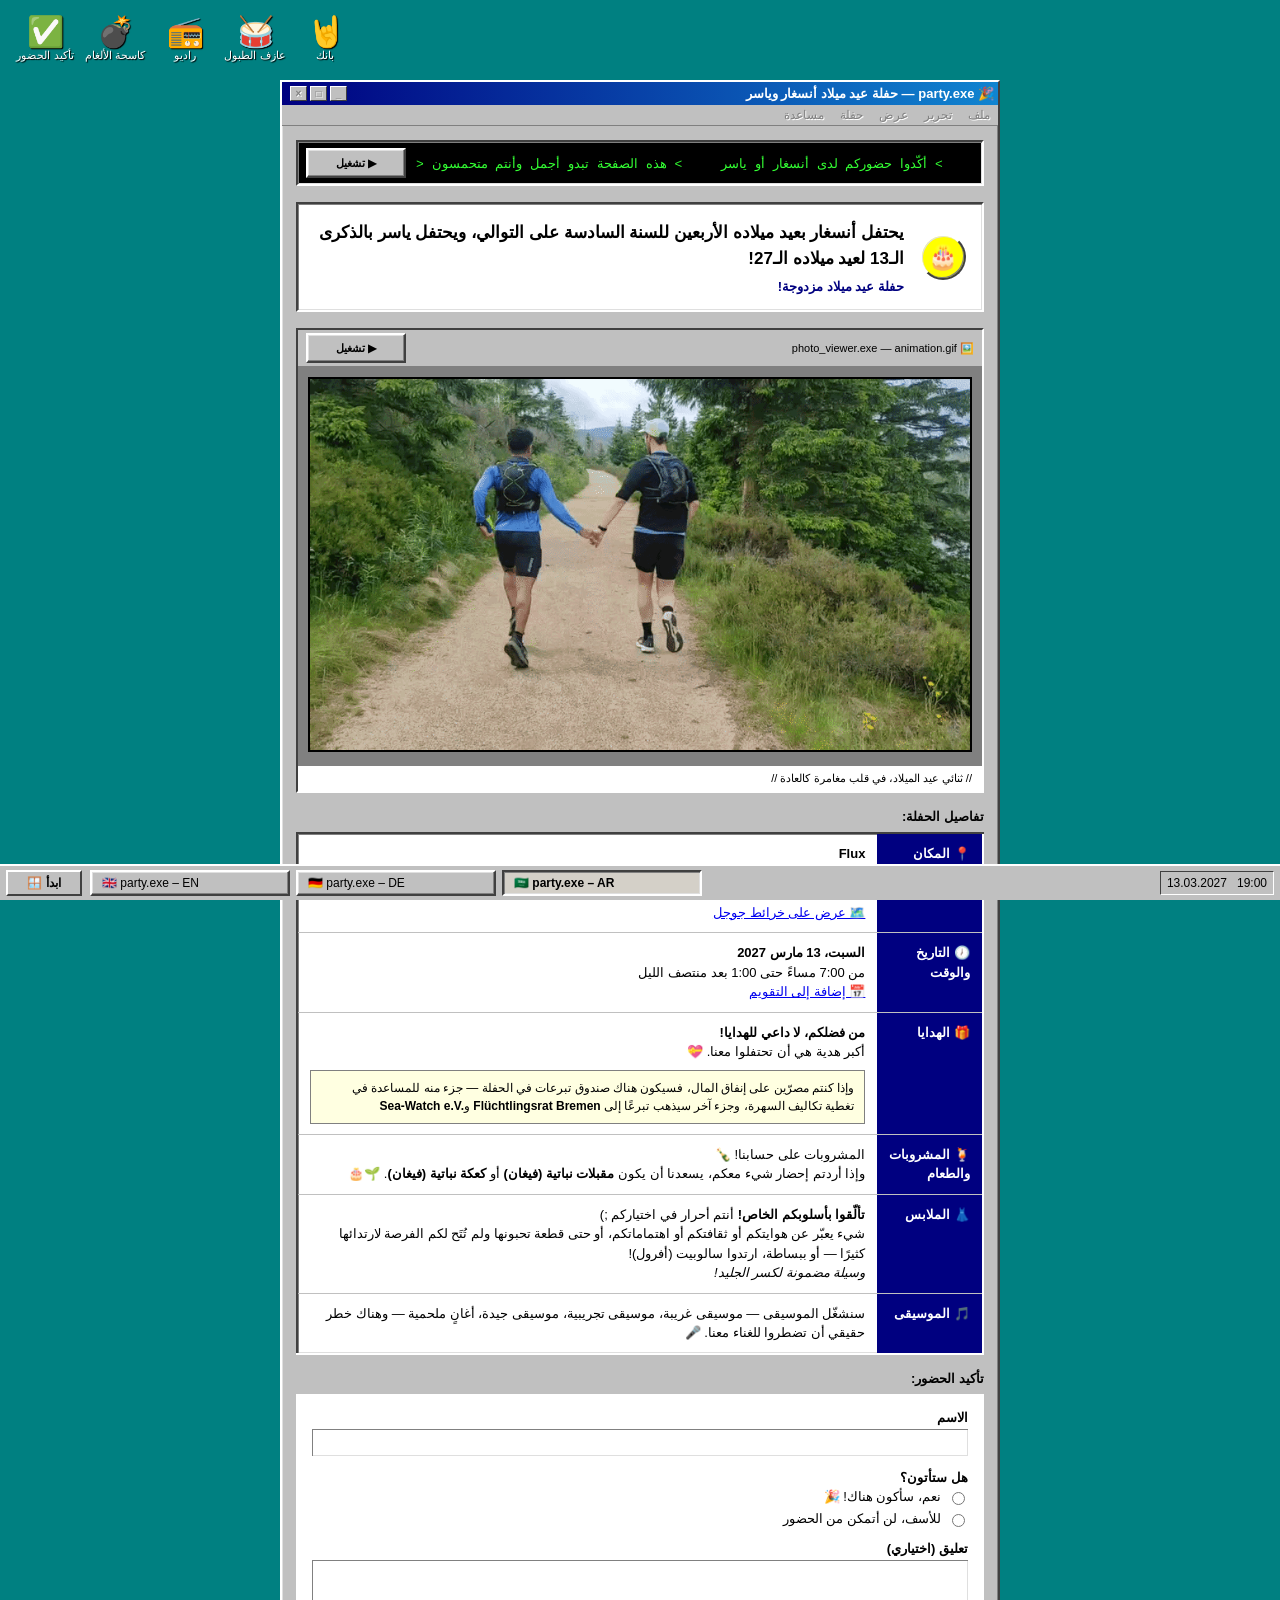
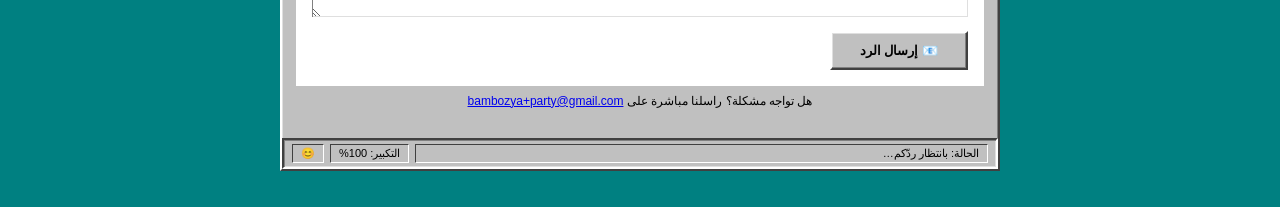
==== commit d66761cb: "Move Arabic page to friendly Modern Standard Arabic Replaces the Egyptian-leaning colloquial copy wi" ====
--- a/index-ar.html
+++ b/index-ar.html
@@ -5,7 +5,7 @@
   <meta charset="UTF-8">
   <meta name="viewport" content="width=device-width, initial-scale=1">
   <meta name="robots" content="noindex, nofollow">
-  <title>party.exe &mdash; حفلة عيد ميلاد أنسغار وياسر (عيد ميلادين في حفلة واحدة!)</title>
+  <title>party.exe &mdash; حفلة عيد ميلاد أنسغار وياسر المزدوجة</title>
   <link rel="icon" type="image/svg+xml" href="favicon.svg">
   <link rel="icon" type="image/png" sizes="32x32" href="favicon-32.png">
   <link rel="apple-touch-icon" href="apple-touch-icon.png">
@@ -15,7 +15,7 @@
 <body>
 
   <button type="button" class="desktop-icon desktop-icon-btn icon-rsvp" id="rsvpIconBtn">
-    <span class="glyph" aria-hidden="true">✅</span>أكّد حضورك
+    <span class="glyph" aria-hidden="true">✅</span>تأكيد الحضور
   </button>
   <button type="button" class="desktop-icon desktop-icon-btn icon-radio" id="radioBtn" aria-haspopup="dialog"
     aria-expanded="false" aria-controls="radioPlayer">
@@ -27,7 +27,7 @@
   </button>
   <button type="button" class="desktop-icon desktop-icon-btn icon-drummer" id="drummerBtn" aria-haspopup="dialog"
     aria-expanded="false" aria-controls="drummerPlayer">
-    <span class="glyph" aria-hidden="true">🥁</span>الدرامر
+    <span class="glyph" aria-hidden="true">🥁</span>عازف الطبول
   </button>
   <button type="button" class="desktop-icon desktop-icon-btn icon-punk" id="punkBtn" aria-haspopup="dialog"
     aria-expanded="false" aria-controls="punkPlayer">
@@ -56,8 +56,8 @@
         <div class="ticker-box sunken">
           <div class="ticker-viewport">
             <div class="ticker-track" id="tickerTrack" aria-hidden="true">
-              <span>&gt; إنتو مدعوين رسمي لحفلة السنة &nbsp;&nbsp;&nbsp; &gt; أكّدوا حضوركم عند أنسغار أو ياسر &nbsp;&nbsp;&nbsp; &gt; الصفحة دي بتتفرج أحسن وإنتو متحمسين_</span>
-              <span>&gt; إنتو مدعوين رسمي لحفلة السنة &nbsp;&nbsp;&nbsp; &gt; أكّدوا حضوركم عند أنسغار أو ياسر &nbsp;&nbsp;&nbsp; &gt; الصفحة دي بتتفرج أحسن وإنتو متحمسين_</span>
+              <span>&gt; أنتم مدعوّون رسميًا إلى حفلة العام &nbsp;&nbsp;&nbsp; &gt; أكّدوا حضوركم لدى أنسغار أو ياسر &nbsp;&nbsp;&nbsp; &gt; هذه الصفحة تبدو أجمل وأنتم متحمسون_</span>
+              <span>&gt; أنتم مدعوّون رسميًا إلى حفلة العام &nbsp;&nbsp;&nbsp; &gt; أكّدوا حضوركم لدى أنسغار أو ياسر &nbsp;&nbsp;&nbsp; &gt; هذه الصفحة تبدو أجمل وأنتم متحمسون_</span>
             </div>
           </div>
           <button type="button" class="win95-btn raised" id="tickerToggle" aria-pressed="false"
@@ -73,10 +73,10 @@
           <div class="message-icon raised" aria-hidden="true">🎂</div>
           <div>
             <h1>
-              أنسغار بيحتفل بعيد ميلاده الأربعين للسنة <strong>السادسة</strong> ورا بعض،
-              وياسر بيحتفل بالذكرى الـ13 لعيد ميلاده الـ27!
+              يحتفل أنسغار بعيد ميلاده الأربعين للسنة <strong>السادسة</strong> على التوالي،
+              ويحتفل ياسر بالذكرى الـ13 لعيد ميلاده الـ27!
             </h1>
-            <h2 class="subtitle">عيد ميلادين في حفلة واحدة!</h2>
+            <h2 class="subtitle">حفلة عيد ميلاد مزدوجة!</h2>
           </div>
         </div>
 
@@ -87,66 +87,66 @@
               data-pause="⏸ إيقاف مؤقت" data-play="▶ تشغيل">▶ تشغيل</button>
           </div>
           <div class="viewer-body">
-            <img id="photoGif" src="animation.gif" alt="أنسغار وياسر ماسكين إيدين بعض وهما بيجروا في الطبيعة">
+            <img id="photoGif" src="animation.gif" alt="أنسغار وياسر يمسكان بأيدي بعضهما أثناء الجري في الطبيعة">
             <canvas id="photoCanvas" aria-hidden="true"></canvas>
           </div>
-          <div class="photo-caption">// ثنائي عيد الميلاد، في نص مغامرة كالعادة //</div>
+          <div class="photo-caption">// ثنائي عيد الميلاد، في قلب مغامرة كالعادة //</div>
         </div>
 
         <div class="details-heading">تفاصيل الحفلة:</div>
         <table class="details sunken">
-          <caption class="sr-only">المكان، التاريخ والوقت، الهدايا، اللبس، والموسيقى لحفلة عيد الميلاد</caption>
+          <caption class="sr-only">المكان، التاريخ والوقت، الهدايا، الملابس، والموسيقى لحفلة عيد الميلاد</caption>
           <tr>
             <th scope="row" class="label">📍 المكان</th>
             <td width="100%">
               <strong>Flux</strong><br>
               Teerhof 20D<br>
               28199 Bremen-Neustadt<br>
-              <a href="https://maps.app.goo.gl/wLFthMVjoVST4jvD7">🗺️ شوفوا المكان على خرائط جوجل</a>
+              <a href="https://maps.app.goo.gl/wLFthMVjoVST4jvD7">🗺️ عرض على خرائط جوجل</a>
             </td>
           </tr>
           <tr>
             <th scope="row" class="label">🕖 التاريخ <br>والوقت</th>
             <td>
               <strong>السبت، 13 مارس 2027</strong><br>
-              من 7:00 مساءً لحد 1:00 بعد منتصف الليل<br>
-              <a href="party-ar.ics">📅 حطّوها في التقويم</a>
+              من 7:00 مساءً حتى 1:00 بعد منتصف الليل<br>
+              <a href="party-ar.ics">📅 إضافة إلى التقويم</a>
             </td>
           </tr>
           <tr>
             <th scope="row" class="label">🎁 الهدايا</th>
             <td>
-              <span class="blink"><strong>لو سمحتوا، بدون هدايا!</strong></span><br>
-              أكبر هدية إننا نحتفل معاكم. 💝
+              <span class="blink"><strong>من فضلكم، لا داعي للهدايا!</strong></span><br>
+              أكبر هدية هي أن تحتفلوا معنا. 💝
               <div class="donation-note">
-                ولو مصمّمين تصرفوا فلوس، هيكون في صندوق تبرعات في الحفلة &mdash;
-                جزء منه عشان يساعد في مصاريف الليلة، وجزء هيروح تبرع لـ
+                وإذا كنتم مصرّين على إنفاق المال، فسيكون هناك صندوق تبرعات في الحفلة &mdash;
+                جزء منه للمساعدة في تغطية تكاليف السهرة، وجزء آخر سيذهب تبرعًا إلى
                 <bdi><strong>Flüchtlingsrat Bremen</strong></bdi> و<bdi><strong>Sea-Watch e.V.</strong></bdi>
               </div>
             </td>
           </tr>
           <tr>
-            <th scope="row" class="label">🍹 المشروبات <br>والأكل</th>
-            <td>
-              المشروبات علينا! 🍾<br>
-              ولو حابين تجيبوا حاجة معاكم، يا ريت تكون
-              <strong>مقبلات نباتية (فيغان)</strong> أو <strong>كيكة نباتية (فيغان)</strong>. 🌱🎂
-            </td>
-          </tr>
-          <tr>
-            <th scope="row" class="label">👗 اللبس</th>
-            <td>
-              <strong>ستايل يعبّر عنكم!</strong> إنتو أحرار في اختياركم ;)<br>
-              حاجة ليها علاقة بهوايتكم، أو ثقافتكم، أو اهتماماتكم، أو حتى حاجة بتحبوها
-              بس نادرًا ما بتلبسوها &mdash; أو ببساطة، البسوا سالوبيت (أفرول)!<br>
+            <th scope="row" class="label">🍹 المشروبات <br>والطعام</th>
+            <td>
+              المشروبات على حسابنا! 🍾<br>
+              وإذا أردتم إحضار شيء معكم، يسعدنا أن يكون
+              <strong>مقبلات نباتية (فيغان)</strong> أو <strong>كعكة نباتية (فيغان)</strong>. 🌱🎂
+            </td>
+          </tr>
+          <tr>
+            <th scope="row" class="label">👗 الملابس</th>
+            <td>
+              <strong>تألّقوا بأسلوبكم الخاص!</strong> أنتم أحرار في اختياركم ;)<br>
+              شيء يعبّر عن هوايتكم أو ثقافتكم أو اهتماماتكم، أو حتى قطعة تحبونها
+              ولم تُتَح لكم الفرصة لارتدائها كثيرًا &mdash; أو ببساطة، ارتدوا سالوبيت (أفرول)!<br>
               <em>وسيلة مضمونة لكسر الجليد!</em>
             </td>
           </tr>
           <tr>
             <th scope="row" class="label">🎵 الموسيقى</th>
             <td>
-              هنشغّل موسيقى &mdash; موسيقى غريبة، موسيقى تجريبية، موسيقى حلوة، أغاني ملحمية &mdash;
-              وفي خطر حقيقي إنكم تضطروا تغنّوا معانا. 🎤
+              سنشغّل الموسيقى &mdash; موسيقى غريبة، موسيقى تجريبية، موسيقى جيدة، أغانٍ ملحمية &mdash;
+              وهناك خطر حقيقي أن تضطروا للغناء معنا. 🎤
             </td>
           </tr>
         </table>
@@ -162,22 +162,22 @@
             <input type="text" name="name" class="sunken" required maxlength="100" autocomplete="name">
           </label>
           <fieldset class="rsvp-attending">
-            <legend>جايين ولا لأ؟</legend>
-            <label><input type="radio" name="attending" value="Yes" required> أيوه، أكيد هاجي! 🎉</label>
-            <label><input type="radio" name="attending" value="No"> للأسف، مش هقدر أجي</label>
+            <legend>هل ستأتون؟</legend>
+            <label><input type="radio" name="attending" value="Yes" required> نعم، سأكون هناك! 🎉</label>
+            <label><input type="radio" name="attending" value="No"> للأسف، لن أتمكن من الحضور</label>
           </fieldset>
           <label class="rsvp-field">
             <span>تعليق (اختياري)</span>
             <textarea name="comment" class="sunken" rows="3" maxlength="500"></textarea>
           </label>
           <div class="rsvp-submit-row">
-            <button type="submit" class="rsvp-btn" id="rsvpSubmit">📧 ابعت الرد</button>
+            <button type="submit" class="rsvp-btn" id="rsvpSubmit">📧 إرسال الرد</button>
             <div class="rsvp-status" id="rsvpStatus" role="status" aria-live="polite"
-              data-sending="بيتبعت&hellip;" data-success="شكرًا، وصلنا ردكم! 🎉"
-              data-error="حصل خطأ &mdash; جرّبوا تبعتولنا إيميل مباشرة."></div>
+              data-sending="جارٍ الإرسال&hellip;" data-success="شكرًا، وصلنا ردّك! 🎉"
+              data-error="عذرًا، حدث خطأ ما &mdash; جرّب مراسلتنا عبر البريد الإلكتروني."></div>
           </div>
         </form>
-        <div class="rsvp-fallback">في مشكلة؟ ابعتولنا إيميل مباشرة على <a
+        <div class="rsvp-fallback">هل تواجه مشكلة؟ راسلنا مباشرة على <a
             href="mailto:bambozya+party@gmail.com?subject=%D8%AA%D8%A3%D9%83%D9%8A%D8%AF%20%D8%A7%D9%84%D8%AD%D8%B6%D9%88%D8%B1%3A%20%D8%AD%D9%81%D9%84%D8%A9%20%D8%B9%D9%8A%D8%AF%20%D9%85%D9%8A%D9%84%D8%A7%D8%AF%20%D8%A3%D9%86%D8%B3%D8%BA%D8%A7%D8%B1%20%D9%88%D9%8A%D8%A7%D8%B3%D8%B1">bambozya+party@gmail.com</a>
         </div>
 
@@ -186,7 +186,7 @@
 
     <footer>
       <div class="status-bar sunken" style="background:#c0c0c0;">
-        <span class="grow">الحالة: مستنيين ردكم&hellip;</span>
+        <span class="grow">الحالة: بانتظار ردّكم&hellip;</span>
         <span>التكبير: 100%</span>
         <span>😊</span>
       </div>
@@ -213,7 +213,7 @@
     </div>
     <div class="window-body radio-player-body">
       <div class="radio-now-playing sunken" id="radioNowPlaying" data-live="راديو الحارة &mdash; بث مباشر من بيت لحم"
-        data-buffering="بيحمّل&hellip;" data-error="مش قادر يوصل للبث.">بيوصّل&hellip;</div>
+        data-buffering="جارٍ التخزين المؤقت&hellip;" data-error="تعذّر الاتصال بالبث.">جارٍ الاتصال&hellip;</div>
       <div class="radio-controls">
         <button type="button" class="win95-btn raised" id="radioPlayToggle" aria-pressed="false"
           data-pause="⏸ إيقاف مؤقت" data-play="▶ تشغيل">▶ تشغيل</button>
@@ -238,7 +238,7 @@
       <div class="minesweeper-toolbar sunken">
         <span class="minesweeper-counter" id="minesweeperMineCount">010</span>
         <button type="button" class="minesweeper-face raised" id="minesweeperFace"
-          aria-label="ابدأ لعبة جديدة">🙂</button>
+          aria-label="بدء لعبة جديدة">🙂</button>
         <span class="minesweeper-counter" id="minesweeperTimer">000</span>
       </div>
       <div class="minesweeper-grid sunken" id="minesweeperGrid" role="grid" aria-label="شبكة كاسحة الألغام"></div>
@@ -256,8 +256,8 @@
     </div>
     <div class="window-body radio-player-body">
       <div class="radio-now-playing sunken" id="drummerNowPlaying"
-        data-live="Give the Drummer Some &mdash; بث مباشر من WFMU" data-buffering="بيحمّل&hellip;"
-        data-error="مش قادر يوصل للبث.">بيوصّل&hellip;</div>
+        data-live="Give the Drummer Some &mdash; بث مباشر من WFMU" data-buffering="جارٍ التخزين المؤقت&hellip;"
+        data-error="تعذّر الاتصال بالبث.">جارٍ الاتصال&hellip;</div>
       <div class="radio-controls">
         <button type="button" class="win95-btn raised" id="drummerPlayToggle" aria-pressed="false"
           data-pause="⏸ إيقاف مؤقت" data-play="▶ تشغيل">▶ تشغيل</button>
@@ -280,7 +280,7 @@
     </div>
     <div class="window-body radio-player-body">
       <div class="radio-now-playing sunken" id="punkNowPlaying" data-live="REAL PUNK RADIO &mdash; بث مباشر"
-        data-buffering="بيحمّل&hellip;" data-error="مش قادر يوصل للبث.">بيوصّل&hellip;</div>
+        data-buffering="جارٍ التخزين المؤقت&hellip;" data-error="تعذّر الاتصال بالبث.">جارٍ الاتصال&hellip;</div>
       <div class="radio-controls">
         <button type="button" class="win95-btn raised" id="punkPlayToggle" aria-pressed="false"
           data-pause="⏸ إيقاف مؤقت" data-play="▶ تشغيل">▶ تشغيل</button>
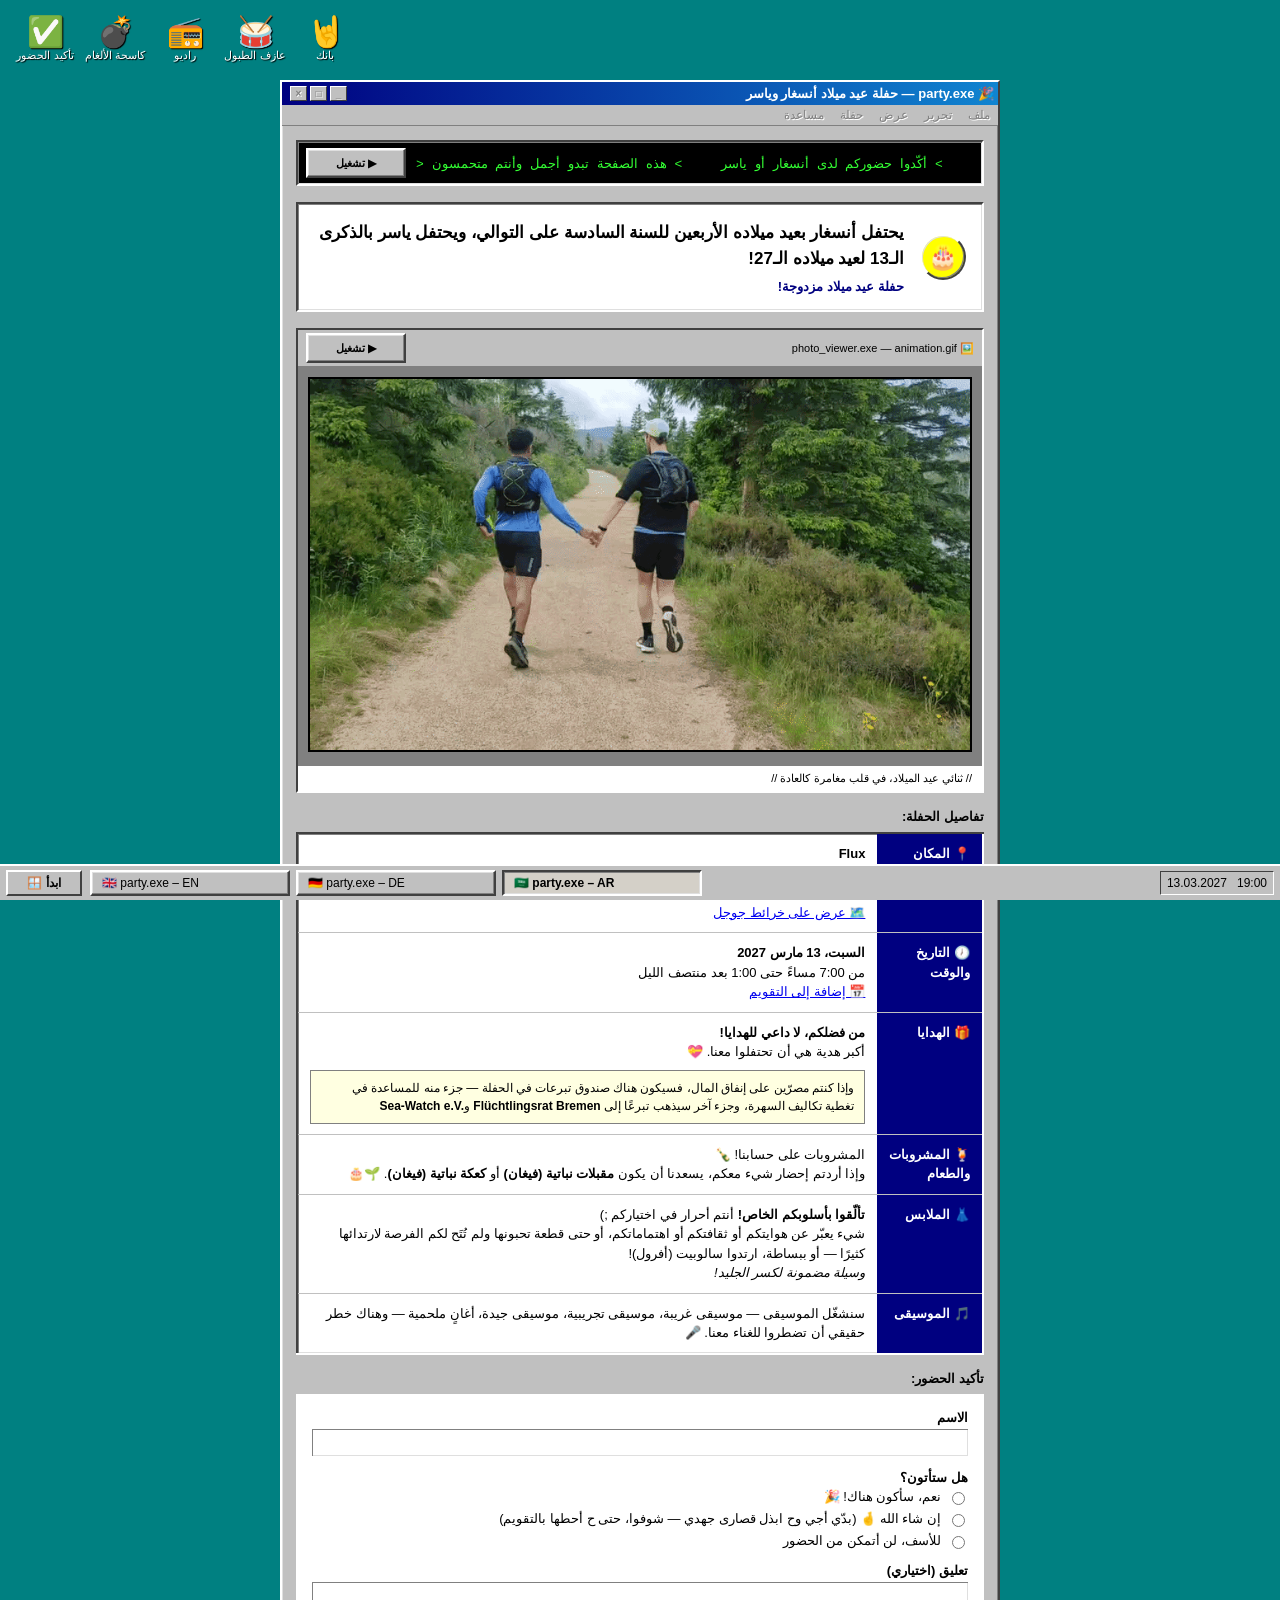
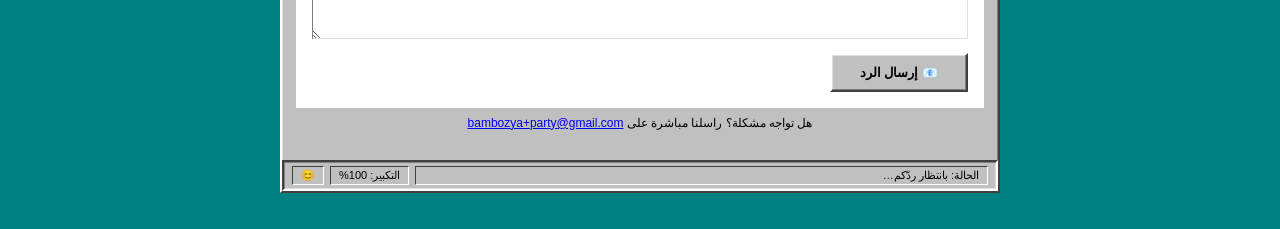
==== commit 4d56c22e: "Add Inshallah RSVP option across all languages Gives guests a third attendance choice between Yes/No" ====
--- a/index-ar.html
+++ b/index-ar.html
@@ -164,6 +164,7 @@
           <fieldset class="rsvp-attending">
             <legend>هل ستأتون؟</legend>
             <label><input type="radio" name="attending" value="Yes" required> نعم، سأكون هناك! 🎉</label>
+            <label><input type="radio" name="attending" value="Maybe"> إن شاء الله 🤞 (بدّي أجي وح ابذل قصارى جهدي &mdash; شوفوا، حتى ح أحطها بالتقويم)</label>
             <label><input type="radio" name="attending" value="No"> للأسف، لن أتمكن من الحضور</label>
           </fieldset>
           <label class="rsvp-field">
